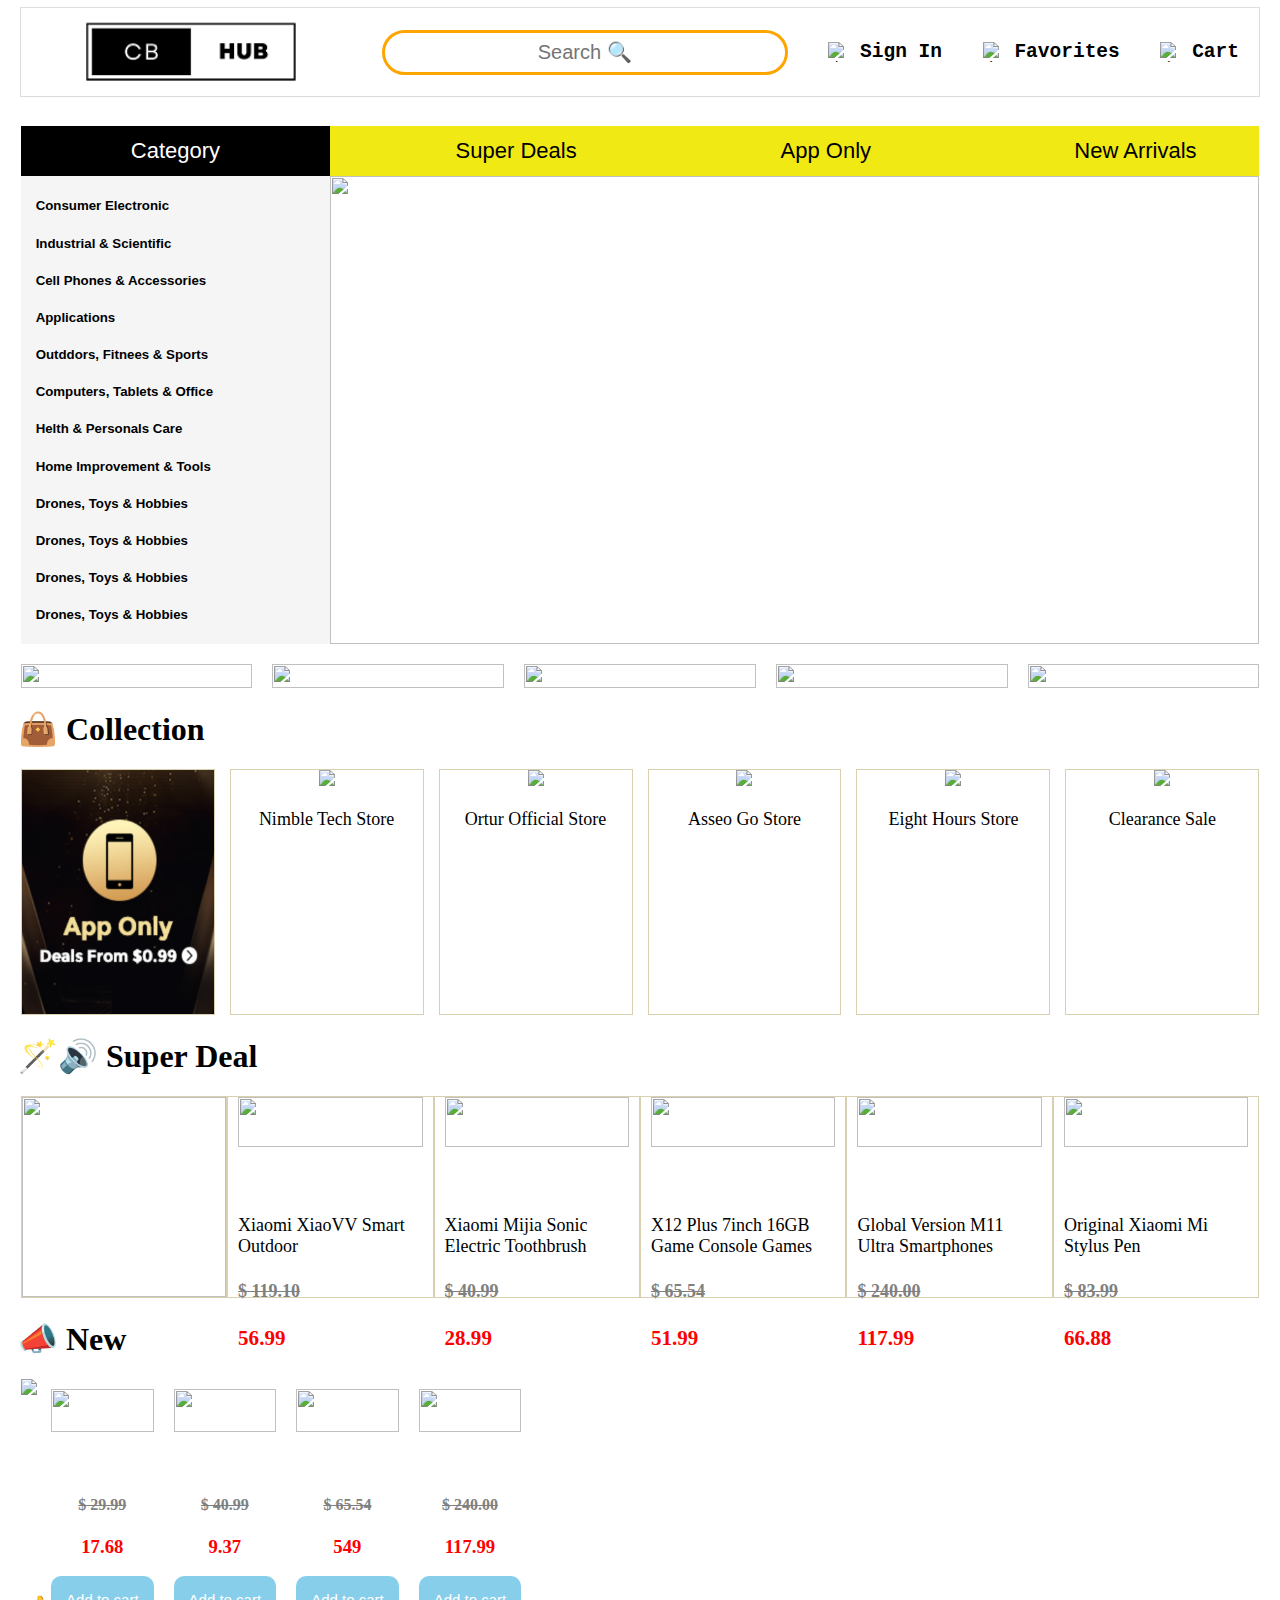
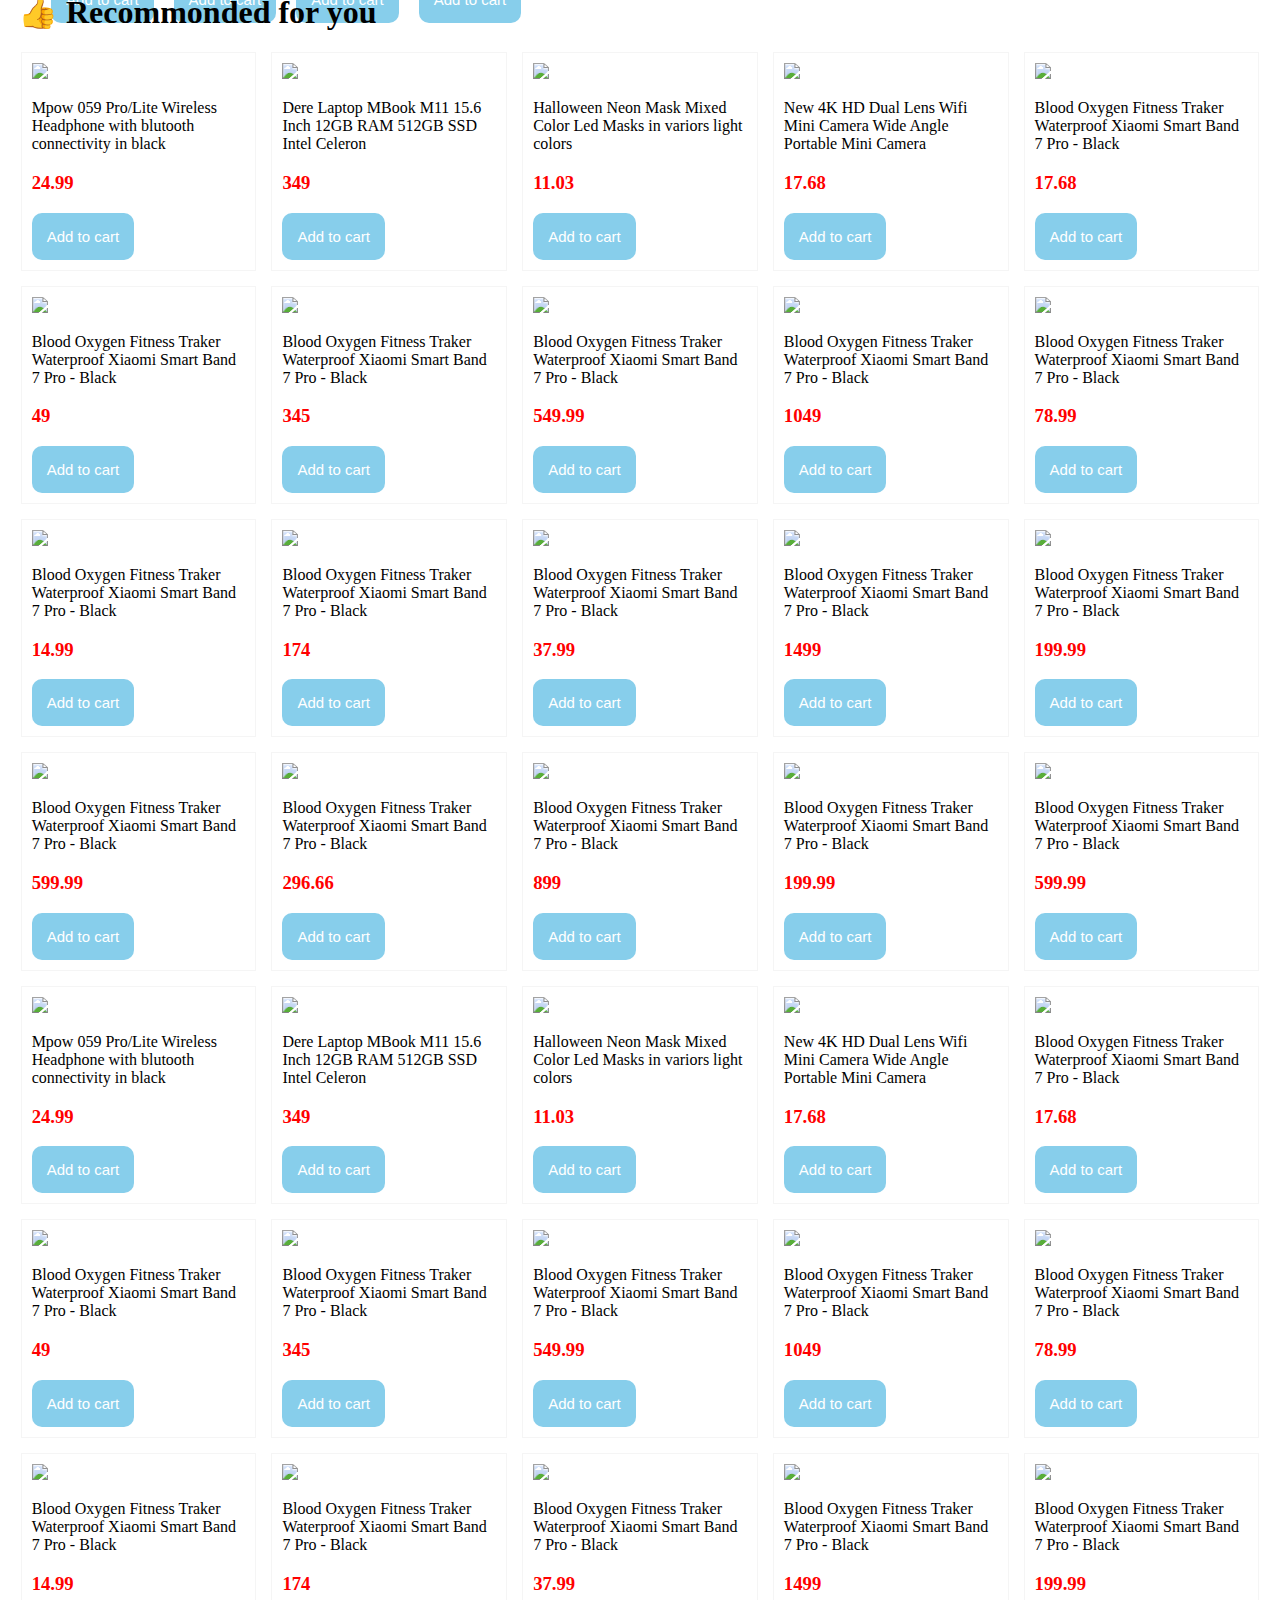
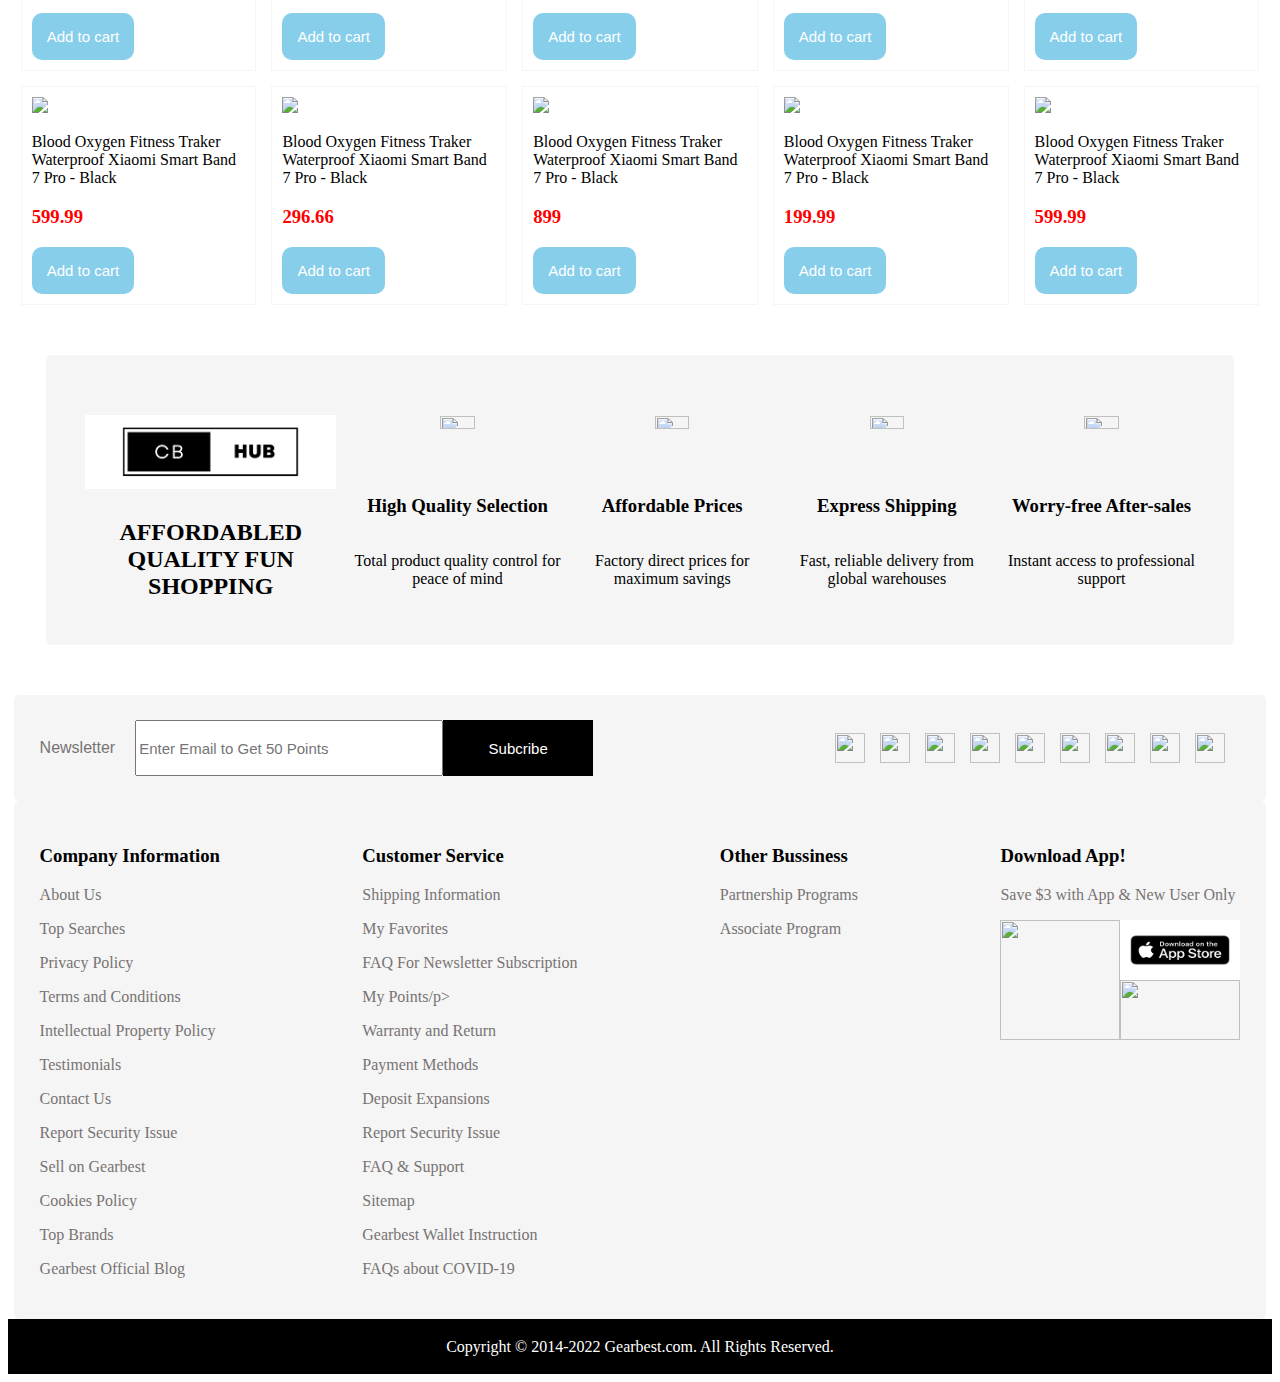
==== index.html @ e6005929 "Day 2 task completed" ====
<!DOCTYPE html>
<html lang="en">
<head>
    <meta charset="UTF-8">
    <meta http-equiv="X-UA-Compatible" content="IE=edge">
    <meta name="viewport" content="width=device-width, initial-scale=1.0">
    <title>CB Hub</title>
    <link rel="stylesheet" href="index.css">
</head>
<body>
    <div id="nav">
        <img id="home" src="logo.jpg">
        <div><input id="search" placeholder="Search 🔍" > </div>
        <div id="signin">
            <img src="https://img.icons8.com/external-bearicons-blue-bearicons/512/external-sign-in-call-to-action-bearicons-blue-bearicons.png" alt="sign in">
            <pre><h2> Sign In</h2></pre></div>
        <div id="fav"> <img src="https://img.icons8.com/ios-glyphs/2x/hearts.png" alt="sign in">
            <pre><h2> Favorites</h2></pre></div>
        <div id="cart"> <img src="https://img.icons8.com/ios-glyphs/2x/shopping-cart.png" alt="sign in">
            <pre><h2> Cart</h2></pre></div>
    </div>

    <div id="top1">
        <div>Category</div>
        <div>Super Deals</div>
        <div>App Only</div>
        <div>New Arrivals</div>
    </div>
    <div id="top2">
        <div>
            <h5>Consumer Electronic</h5>
            <h5>Industrial & Scientific</h5>
            <h5>Cell Phones & Accessories</h5>
            <h5>Applications</h5>
            <h5>Outddors, Fitnees & Sports</h5>
            <h5>Computers, Tablets & Office</h5>
            <h5>Helth & Personals Care</h5>
            <h5>Home Improvement & Tools</h5>
            <h5>Drones, Toys & Hobbies</h5>
            <h5>Drones, Toys & Hobbies</h5>
            <h5>Drones, Toys & Hobbies</h5>
            <h5>Drones, Toys & Hobbies</h5>
        </div>
        <div id="imgflip">
            <img src="https://uidesign.gbtcdn.com/GB/image/8823/electronics_1190x420_en.jpg"> 
        </div>
    </div>
    <div id="top3">
        <div><img src="https://uidesign.gbtcdn.com/GB/image/8823/T14_230X120_en.jpg"> </div>
        <div><img src="https://uidesign.gbtcdn.com/GB/image/7257/230_120_en.jpg"> </div>
        <div><img src="https://uidesign.gbtcdn.com/GB/image/6874/230x120b_en.jpg"> </div>
        <div><img src="https://uidesign.gbtcdn.com/GB/image/6080/230x120.jpg?imbypass=true"> </div>
        <div><img src="https://uidesign.gbtcdn.com/GB/image/8823/T14_230X120_en.jpg"> </div>
    </div>
    <h1>👜 Collection </h1>
    <div id="collection">
    </div>
    <h1>🪄🔊 Super Deal </h1>
    <div id="superdeal">
    </div>
    <h1>📣 New</h1>
    <div id="new">
        <div >
            <img id="newchange" src="https://uidesign.gbtcdn.com/GB/image/8823/lQDPJxa0uAZUaPTNASzNAcKwpTzUF6FCvx4DKSfz08AdAA_450_300.jpg">
        </div>
        <div id="newsub">

        </div>
    </div>
    <h1>👍 Recommonded for you </h1>
    <div id="recommended"></div>
    <div id="bottom1">
        
            <div>
            <img src="logo.jpg">
            <h2>AFFORDABLED QUALITY FUN SHOPPING</h2>
            </div>
            <div>
                <img src="https://img.icons8.com/external-chloe-kerismaker/2x/external-Ecommerce-black-friday-chloe-kerismaker.png">
                <h3>High Quality Selection
                    </h3>
                    <p> Total product quality control for peace of mind</p>
            </div>
            <div><img src="https://img.icons8.com/plasticine/2x/good-quality.png">
                <h3>Affordable Prices
                   
                    </h3>
                    <p>  Factory direct prices for maximum savings</p></div>
            <div>
                <img src="https://img.icons8.com/cute-clipart/2x/flower-delivery.png">
                <h3>Express Shipping
                   
                    </h3>
                    <p> Fast, reliable delivery from global warehouses</p>
            </div>
            <div>
                <img src="https://img.icons8.com/clouds/2x/starburst-shape.png">
                <h3>Worry-free After-sales
                   
                    </h3>
                    <p>  Instant access to professional support</p>
            </div>

    
    </div>
    <div id="bottom" >
        <div id="b1">
            <div>
                <p>Newsletter</p>
                <input placeholder="Enter Email to Get 50 Points">
                <button>Subcribe</button>
            </div>
            <div>
                <img src="https://img.icons8.com/cute-clipart/2x/facebook-new.png">
                <img src="https://img.icons8.com/ios-filled/2x/facebook-messenger.png">
                <img src="https://img.icons8.com/plasticine/2x/youtube-play--v2.png">
                <img src="https://img.icons8.com/cute-clipart/2x/picsart.png">
                <img src="https://img.icons8.com/color/2x/vk-circled.png">
                <img src="https://img.icons8.com/fluency/2x/instagram-new.png">
                <img src="https://img.icons8.com/color/2x/twitter--v3.png">
                <img src="https://img.icons8.com/ios-filled/2x/blogger.png">
                <img src="https://img.icons8.com/external-others-inmotus-design/2x/external-T-virtual-keyboard-others-inmotus-design-2.png">
            </div>
         </div>
    </div>
    <div id="bottomlast" >
        <div>
            <h3>Company Information</h3>
            <p> About Us</p>
            <p>Top Searches</p>
            <p>Privacy Policy</p>
            <p>Terms and Conditions</p>
            <p> Intellectual Property Policy</p>
            <p> Testimonials</p>
            <p>Contact Us</p>
            <p> Report Security Issue</p>
            <p>Sell on Gearbest</p>
            <p> Cookies Policy</p>
            <p>Top Brands</p>
            <p> Gearbest Official Blog</p>
        </div>
        <div>
            <h3>Customer Service</h3>
            <p> Shipping Information</p>
            <p>My Favorites</p>
            <p>FAQ For Newsletter Subscription</p>
            <p>My Points/p>
            <p> Warranty and Return</p>
            <p> Payment Methods</p>
            <p>Deposit Expansions</p>
            <p> Report Security Issue</p>
            <p>FAQ & Support</p>
            <p>Sitemap</p>
            <p>Gearbest Wallet Instruction</p>
            <p>FAQs about COVID-19</p>
        </div>
        <div>
            <h3>Other Bussiness</h3>
            <p> Partnership Programs</p>
            <p>Associate Program</p>
   
        </div>
        <div><h3>Download App!  </h3>
            <p>Save $3 with App & New User Only</p>
            <div id="scan">
                <div><img src="https://image.shutterstock.com/image-vector/sample-qr-code-icon-vector-260nw-529327996.jpg"></div>
                <div>
                    <img onclick="Apple()" src="[data-uri]">
                    <img src="https://encrypted-tbn0.gstatic.com/images?q=tbn:ANd9GcSc9chPijPwPNFxaUosqVqspSNK1Q-HmJaXCQ&usqp=CAU">
                </div>
            </div>

        </div>
    </div>
    <div id="copyright">Copyright © 2014-2022 Gearbest.com. All Rights Reserved.</div>

    
</body>
</html>
<script src="index.js">

</script>
---- index.css ----
#nav{
    display: flex;
    justify-content: space-around;
    align-items: center;
    box-shadow: rgba(0, 0, 0, 0.02) 0px 1px 3px 0px, rgba(27, 31, 35, 0.15) 0px 0px 0px 1px;
    margin: auto;
    width:98%
}
#nav>div>input{
    border: 3px solid orange;
    padding: 2%;
    width:400px;
    border-radius: 50px;
    text-align: center;
    font-size: 20px;
}
#nav>div{
    display: flex;
    justify-content: space-around;
    align-items: center;
}
#nav>div>img{
    width: 20px;
    height: 20px;
}
#nav img{
    width: 300px;
    height: 100%;
}
#top1{
    display: flex;
    justify-content: space-between;
    background-color: rgb(241, 233, 20);
    height: 50px;
    font-size: 22px;
    margin: auto;
    width:98%;
    margin-top: 30px;
    
    
}
#top1>div{
    display: flex;
    align-items: center;
    justify-content: center;
    width:20%;
    font-family: 'Gill Sans', 'Gill Sans MT', Calibri, 'Trebuchet MS', sans-serif;
    
}
#top1 :nth-child(1){
    background-color: black; 
    color: white;
    width: 25%
}
#top2{
    display: flex;
    width: 100%;
    font-family: 'Gill Sans', 'Gill Sans MT', Calibri, 'Trebuchet MS', sans-serif;
    margin: auto;
    width:98%
}
#top2>div:nth-child(1){
  width: 25%;
  text-align: left;
  background-color: whitesmoke;
}
#top2>div:nth-child(2){
    width: 75%;
  }
  #top2>div>img{
    width: 100%;
    height: 100%;

 }
 #top2 h5{
    margin-left: 15px;
 }
 #top3{
    display: grid;
    margin: auto;
    width:98%;
    margin-top: 20px;
    grid-template-columns: repeat(5,1fr);
    grid-template-rows: auto;
    gap: 20px;
    
 }
 #top3 img{
    width: 100%;
    height: 100%;
 }
 h1{
    margin-left: 10px;
 }
 #collection{
  
    display: grid;
    grid-template-columns: repeat(6,1fr);
    grid-template-rows: auto;
    gap: 15px;
    width: 98%;
    margin: auto;
 }
 #collection >div{
    border: 1px solid rgb(216, 208, 175);
    text-align: center;
    font-size: 18px;
 }
 #collection>div>img{
    width: 100%;
 }
 #collection>div:nth-child(n):hover{
    box-shadow: rgba(100, 100, 111, 0.2) 0px 7px 29px 0px;
 }
 #collection>div:nth-child(1)>img{
    height: 100%;
 }
 #collection>div>p:hover{
   color: red;}
 #superdeal{
    display: grid;
    grid-template-columns: repeat(6,1fr);
    grid-template-rows: auto;
    width: 98%;
    margin: auto;
 }
 #superdeal >div{
    border: 1px solid rgb(216, 208, 175);
    font-size: 18px;
    padding-left: 10px;
    padding-right: 10px;
 }
 #superdeal>div>img , #newsub>div>img{
    width: 100%;
    height: 50%;
 }
 #superdeal>div:nth-child(n):hover, #newsub>div:nth-child(n):hover, #recommended>div:nth-child(n):hover{
    box-shadow: rgba(100, 100, 111, 0.2) 0px 7px 29px 0px;
 }
 #superdeal>div:nth-child(1)>img{
    height: 100%;
 }
 #superdeal>div:nth-child(1){
    padding-left: 0;
    padding-right: 0;
 }
 #superdeal h4,#newsub h4{
    text-decoration: line-through;
    color: grey;
 }
 #superdeal h3,#newsub h3{
    color: red;
 }
 #superdeal>div>p:hover{
   color: orange;
 }
 #new, #newsub{
    display: flex;
    width: 98%;
    margin: auto;
    text-align: center;
 }
 #new>div{
   display: flex;
   text-align: center;
 }
 #newsub>div{
   padding: 10px;
 }
 #newsub img{
   width: 100%;
 }
 #recommended{
   display: grid;
   gap: 15px;
   grid-template-columns: repeat(5,1fr);
   grid-template-rows: auto;
   width: 98%;
   margin: auto;
 }
 #recommended>div{
   padding: 10px;
   border: 1px solid whitesmoke;
 }
 #recommended img{
    width: 100%;
 }
 button{
   padding: 15px;
   background-color: skyblue;
   border: 0ch;
   color: white;
   font-size: 15px;
   border-radius: 10px;
 }
button:hover{
   background-color: orange;
   font-size: 18px;
 }
 #recommended>div h3{
   color: red;
 }
 #recommended>div>p:hover{
   color: orange;
 }
 #bottom1{
   display: flex;
   margin: auto;
   margin-top: 50px;
   width:90%;
   text-align: center;
   background-color: whitesmoke;
   padding: 2%;
   margin-bottom: 50px;
   border-radius: 5px;

   
 }
 #bottom1>div{
   width:20%;
   display: flex;
   align-items: center;
   flex-direction: column;
   padding: 35px 0px 0px 0px;
   
 }
 #bottom1>div:nth-child(1){
   width:26%;
 }
 #bottom1>div:nth-child(1)>img{
   width:90%;
   height: 40%;
 }
 #bottom1 img{
   width:40%;
   height: 25%;
   margin-bottom: 10px;
 }
 #bottom1>div>h3:hover{
   color: orange;
 }
 #bottom{
   margin: auto;
   width: 95%;
   padding: 2%;
   background-color: whitesmoke;
   border-radius: 5px;
 }
 #b1>div{
   display: flex;
   align-items: center;
 }
 #b1>div>p{
   color: rgb(120, 115, 115);
   font-family: 'Franklin Gothic Medium', 'Arial Narrow', Arial, sans-serif;
   margin-right: 20px;
 }
 #b1>div>input{
   width:300px;
   font-size: 15px;
   height: 50px;
   
 }
 #b1>div>button{
   background-color: black;
   color: white;
   width: 150px;
   padding: 1%;
   border-radius: 0%; 
   height: 56px;
 }
 #b1{
   display: flex;
   justify-content: space-between;
 }
 #b1 img{
   width:30px;
   height: 30px;
   margin-right: 15px;
 }
 #b1>div:nth-child(2){
   display: flex;
   justify-content: space-evenly;
 }
 #bottomlast{
   display: flex;
   justify-content: space-between;
   margin: auto;
   width: 95%;
   padding: 2%;
   background-color: whitesmoke;
   border-radius: 5px;
 }
 #bottomlast p{
   color: rgb(120, 115, 115);

}
#scan{
   display: flex;
}
#scan img{
   width:120px;
   height: 120px;

}
#scan>div:nth-child(2){
   display: flex;
   flex-direction: column;  
}
#scan>div:nth-child(2)>img{
   height: 60px; 
}
#copyright{
   background-color: black;
   display: flex;
   color: white;
   justify-content: center;
   align-items: center;
   height: 55px;
}
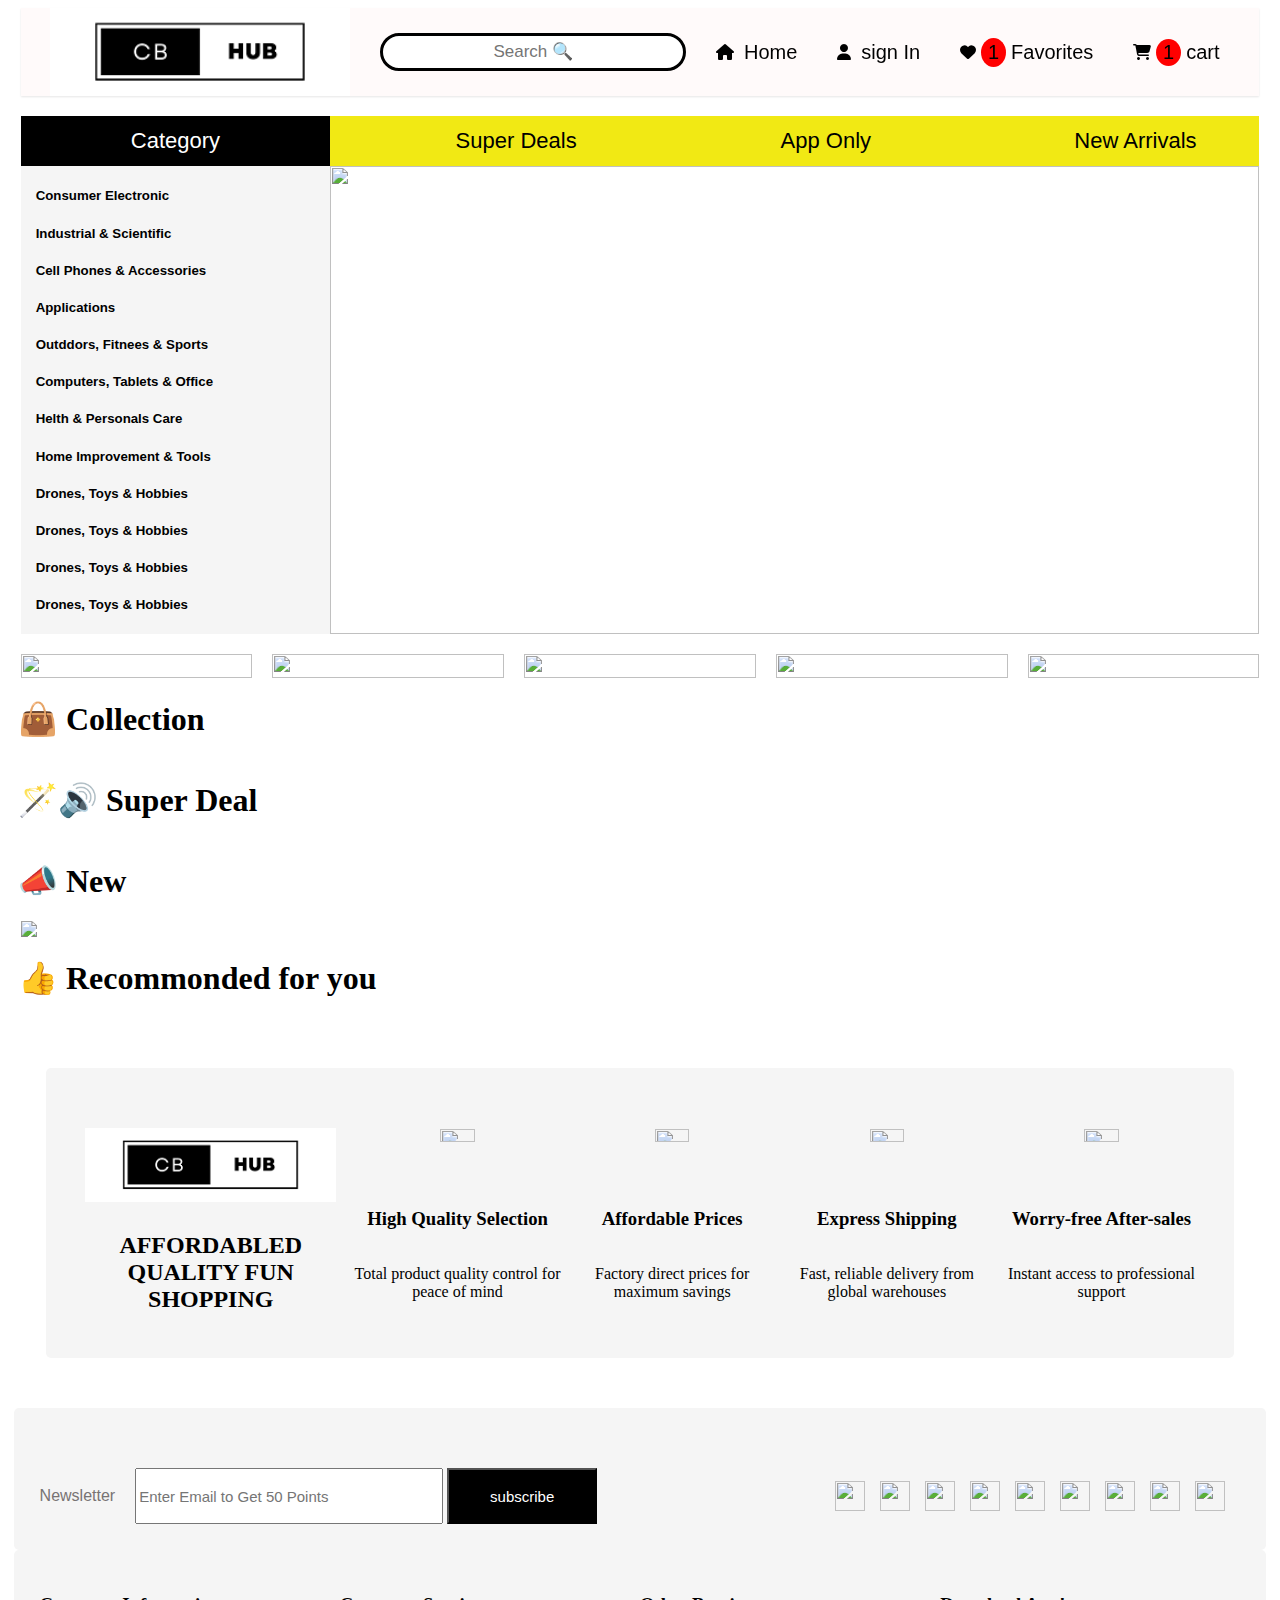
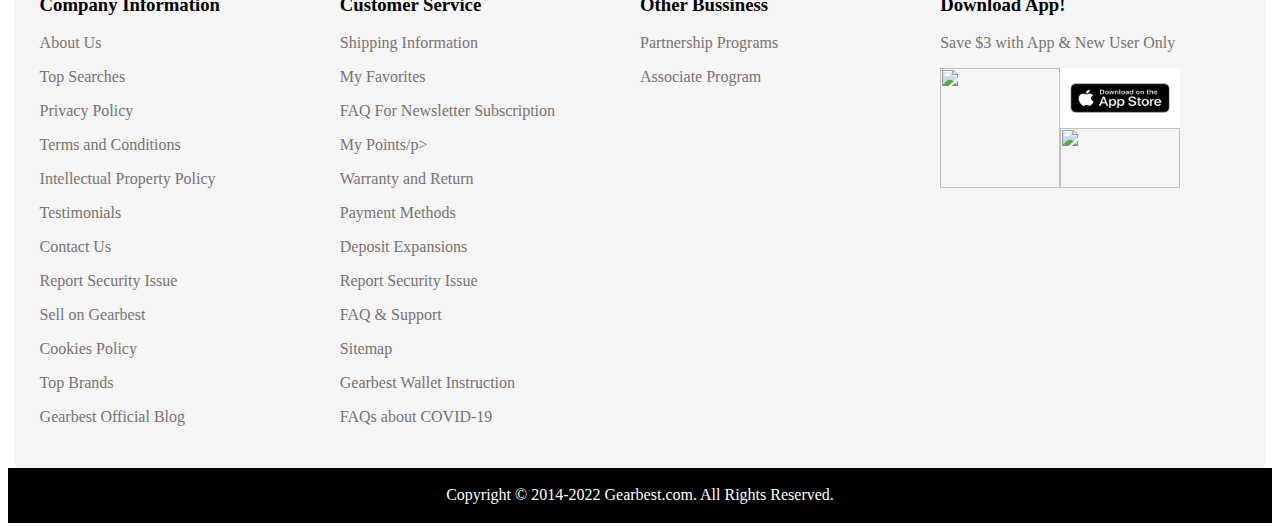
==== commit ccbf4c10: "Project Completed" ====
--- a/index.html
+++ b/index.html
@@ -1,23 +1,34 @@
 <!DOCTYPE html>
 <html lang="en">
+
 <head>
     <meta charset="UTF-8">
     <meta http-equiv="X-UA-Compatible" content="IE=edge">
     <meta name="viewport" content="width=device-width, initial-scale=1.0">
     <title>CB Hub</title>
     <link rel="stylesheet" href="index.css">
+    <link rel="stylesheet" href="https://cdnjs.cloudflare.com/ajax/libs/font-awesome/6.2.0/css/all.min.css" />
 </head>
+
 <body>
     <div id="nav">
         <img id="home" src="logo.jpg">
-        <div><input id="search" placeholder="Search 🔍" > </div>
+        <div><input id="search" placeholder="Search 🔍"> </div>
+        <div id="home">
+            <i class="fa-sharp fa-solid fa-house"></i>
+            <a href="index.html">Home</a>
+        </div>
         <div id="signin">
-            <img src="https://img.icons8.com/external-bearicons-blue-bearicons/512/external-sign-in-call-to-action-bearicons-blue-bearicons.png" alt="sign in">
-            <pre><h2> Sign In</h2></pre></div>
-        <div id="fav"> <img src="https://img.icons8.com/ios-glyphs/2x/hearts.png" alt="sign in">
-            <pre><h2> Favorites</h2></pre></div>
-        <div id="cart"> <img src="https://img.icons8.com/ios-glyphs/2x/shopping-cart.png" alt="sign in">
-            <pre><h2> Cart</h2></pre></div>
+            <i class="fa-solid fa-user"></i>
+            <a href="signup.html">sign In</a>
+        </div>
+        <div id="fav"> <i class="fa-solid fa-heart fa-beat"></i>
+            <spam id="favcount">1</spam><a href="fav.html">Favorites</a>
+        </div>
+        <div id="cart">
+            <i class="fa-sharp fa-solid fa-cart-shopping"></i>
+            <spam id="cartcount">1</spam><a href="cart.html">cart <span></span></a>
+        </div>
     </div>
 
     <div id="top1">
@@ -42,7 +53,7 @@
             <h5>Drones, Toys & Hobbies</h5>
         </div>
         <div id="imgflip">
-            <img src="https://uidesign.gbtcdn.com/GB/image/8823/electronics_1190x420_en.jpg"> 
+            <img src="https://uidesign.gbtcdn.com/GB/image/8823/electronics_1190x420_en.jpg">
         </div>
     </div>
     <div id="top3">
@@ -60,8 +71,9 @@
     </div>
     <h1>📣 New</h1>
     <div id="new">
-        <div >
-            <img id="newchange" src="https://uidesign.gbtcdn.com/GB/image/8823/lQDPJxa0uAZUaPTNASzNAcKwpTzUF6FCvx4DKSfz08AdAA_450_300.jpg">
+        <div>
+            <img id="newchange"
+                src="https://uidesign.gbtcdn.com/GB/image/8823/lQDPJxa0uAZUaPTNASzNAcKwpTzUF6FCvx4DKSfz08AdAA_450_300.jpg">
         </div>
         <div id="newsub">
 
@@ -70,60 +82,67 @@
     <h1>👍 Recommonded for you </h1>
     <div id="recommended"></div>
     <div id="bottom1">
-        
-            <div>
+
+        <div>
             <img src="logo.jpg">
             <h2>AFFORDABLED QUALITY FUN SHOPPING</h2>
-            </div>
-            <div>
-                <img src="https://img.icons8.com/external-chloe-kerismaker/2x/external-Ecommerce-black-friday-chloe-kerismaker.png">
-                <h3>High Quality Selection
-                    </h3>
-                    <p> Total product quality control for peace of mind</p>
-            </div>
-            <div><img src="https://img.icons8.com/plasticine/2x/good-quality.png">
-                <h3>Affordable Prices
-                   
-                    </h3>
-                    <p>  Factory direct prices for maximum savings</p></div>
-            <div>
-                <img src="https://img.icons8.com/cute-clipart/2x/flower-delivery.png">
-                <h3>Express Shipping
-                   
-                    </h3>
-                    <p> Fast, reliable delivery from global warehouses</p>
-            </div>
-            <div>
-                <img src="https://img.icons8.com/clouds/2x/starburst-shape.png">
-                <h3>Worry-free After-sales
-                   
-                    </h3>
-                    <p>  Instant access to professional support</p>
-            </div>
-
-    
-    </div>
-    <div id="bottom" >
+        </div>
+        <div>
+            <img
+                src="https://img.icons8.com/external-chloe-kerismaker/2x/external-Ecommerce-black-friday-chloe-kerismaker.png">
+            <h3>High Quality Selection
+            </h3>
+            <p> Total product quality control for peace of mind</p>
+        </div>
+        <div><img src="https://img.icons8.com/plasticine/2x/good-quality.png">
+            <h3>Affordable Prices
+
+            </h3>
+            <p> Factory direct prices for maximum savings</p>
+        </div>
+        <div>
+            <img src="https://img.icons8.com/cute-clipart/2x/flower-delivery.png">
+            <h3>Express Shipping
+
+            </h3>
+            <p> Fast, reliable delivery from global warehouses</p>
+        </div>
+        <div>
+            <img src="https://img.icons8.com/clouds/2x/starburst-shape.png">
+            <h3>Worry-free After-sales
+
+            </h3>
+            <p> Instant access to professional support</p>
+        </div>
+
+
+    </div>
+    <div id="bottom">
         <div id="b1">
             <div>
                 <p>Newsletter</p>
-                <input placeholder="Enter Email to Get 50 Points">
-                <button>Subcribe</button>
+                <form id="point">
+                    <input id="email" type="email" placeholder="Enter Email to Get 50 Points">
+                    <input id='sub' type="submit" value="subscribe">
+                </form>
+                <!-- <input type="email" placeholder="Enter Email to Get 50 Points">
+                <button>Subcribe</button> -->
             </div>
-            <div>
-                <img src="https://img.icons8.com/cute-clipart/2x/facebook-new.png">
-                <img src="https://img.icons8.com/ios-filled/2x/facebook-messenger.png">
-                <img src="https://img.icons8.com/plasticine/2x/youtube-play--v2.png">
-                <img src="https://img.icons8.com/cute-clipart/2x/picsart.png">
-                <img src="https://img.icons8.com/color/2x/vk-circled.png">
-                <img src="https://img.icons8.com/fluency/2x/instagram-new.png">
-                <img src="https://img.icons8.com/color/2x/twitter--v3.png">
-                <img src="https://img.icons8.com/ios-filled/2x/blogger.png">
-                <img src="https://img.icons8.com/external-others-inmotus-design/2x/external-T-virtual-keyboard-others-inmotus-design-2.png">
+            <div id="socialmedia">
+                <img onclick="facebook()" src="https://img.icons8.com/cute-clipart/2x/facebook-new.png">
+                <img onclick="massenger()" src="https://img.icons8.com/ios-filled/2x/facebook-messenger.png">
+                <img onclick="youbute()" src="https://img.icons8.com/plasticine/2x/youtube-play--v2.png">
+                <img onclick="picksart()" src="https://img.icons8.com/cute-clipart/2x/picsart.png">
+                <img onclick="vk()" src="https://img.icons8.com/color/2x/vk-circled.png">
+                <img onclick="insta()" src="https://img.icons8.com/fluency/2x/instagram-new.png">
+                <img onclick="twitter()" src="https://img.icons8.com/color/2x/twitter--v3.png">
+                <img onclick="blog()" src="https://img.icons8.com/ios-filled/2x/blogger.png">
+                <img onclick="t()"
+                    src="https://img.icons8.com/external-others-inmotus-design/2x/external-T-virtual-keyboard-others-inmotus-design-2.png">
             </div>
-         </div>
-    </div>
-    <div id="bottomlast" >
+        </div>
+    </div>
+    <div id="bottomlast">
         <div>
             <h3>Company Information</h3>
             <p> About Us</p>
@@ -158,15 +177,20 @@
             <h3>Other Bussiness</h3>
             <p> Partnership Programs</p>
             <p>Associate Program</p>
-   
-        </div>
-        <div><h3>Download App!  </h3>
+
+        </div>
+        <div>
+            <h3>Download App! </h3>
             <p>Save $3 with App & New User Only</p>
             <div id="scan">
-                <div><img src="https://image.shutterstock.com/image-vector/sample-qr-code-icon-vector-260nw-529327996.jpg"></div>
+                <div><img
+                        src="https://image.shutterstock.com/image-vector/sample-qr-code-icon-vector-260nw-529327996.jpg">
+                </div>
                 <div>
-                    <img onclick="Apple()" src="[data-uri]">
-                    <img src="https://encrypted-tbn0.gstatic.com/images?q=tbn:ANd9GcSc9chPijPwPNFxaUosqVqspSNK1Q-HmJaXCQ&usqp=CAU">
+                    <img onclick="Apple()"
+                        src="[data-uri]">
+                    <img onclick="PlayStore()"
+                        src="https://encrypted-tbn0.gstatic.com/images?q=tbn:ANd9GcSc9chPijPwPNFxaUosqVqspSNK1Q-HmJaXCQ&usqp=CAU">
                 </div>
             </div>
 
@@ -174,8 +198,9 @@
     </div>
     <div id="copyright">Copyright © 2014-2022 Gearbest.com. All Rights Reserved.</div>
 
-    
+
 </body>
+
 </html>
 <script src="index.js">
 
--- a/index.css
+++ b/index.css
@@ -1,323 +1,602 @@
-#nav{
-    display: flex;
-    justify-content: space-around;
-    align-items: center;
-    box-shadow: rgba(0, 0, 0, 0.02) 0px 1px 3px 0px, rgba(27, 31, 35, 0.15) 0px 0px 0px 1px;
-    margin: auto;
-    width:98%
-}
-#nav>div>input{
-    border: 3px solid orange;
-    padding: 2%;
-    width:400px;
-    border-radius: 50px;
-    text-align: center;
-    font-size: 20px;
-}
-#nav>div{
-    display: flex;
-    justify-content: space-around;
-    align-items: center;
-}
-#nav>div>img{
-    width: 20px;
-    height: 20px;
-}
-#nav img{
-    width: 300px;
-    height: 100%;
-}
-#top1{
-    display: flex;
-    justify-content: space-between;
-    background-color: rgb(241, 233, 20);
-    height: 50px;
-    font-size: 22px;
-    margin: auto;
-    width:98%;
-    margin-top: 30px;
-    
-    
-}
-#top1>div{
-    display: flex;
-    align-items: center;
-    justify-content: center;
-    width:20%;
-    font-family: 'Gill Sans', 'Gill Sans MT', Calibri, 'Trebuchet MS', sans-serif;
-    
-}
-#top1 :nth-child(1){
-    background-color: black; 
-    color: white;
-    width: 25%
-}
-#top2{
-    display: flex;
-    width: 100%;
-    font-family: 'Gill Sans', 'Gill Sans MT', Calibri, 'Trebuchet MS', sans-serif;
-    margin: auto;
-    width:98%
-}
-#top2>div:nth-child(1){
+#favcount{
+  background-color: red;
+  border-radius: 50%;
+  font-size: 20px;
+  padding:3px 7px;
+  margin-left: 5px;
+  margin-right: -5px;
+  font-family: 'Franklin Gothic Medium', 'Arial Narrow', Arial, sans-serif;
+}
+#cartcount{
+  background-color: red;
+  border-radius: 50%;
+  font-size: 20px;
+  padding:2px 7px;
+  margin-left: 5px;
+  margin-right: -5px;
+  font-family: 'Franklin Gothic Medium', 'Arial Narrow', Arial, sans-serif;
+}
+#nav {
+  display: flex;
+  justify-content: space-evenly;
+  align-items: center;
+  box-shadow: rgba(0, 0, 0, 0.1) 0px 1px 2px 0px;
+  margin: auto;
+  width: 98%;
+  position: sticky;
+  top: 0;
+  right: 0;
+  background-color: snow;
+}
+
+#nav a {
+  font-size: 20px;
+  padding: 10px;
+  color: black;
+  text-decoration: none;
+  font-family: 'Franklin Gothic Medium', 'Arial Narrow', Arial, sans-serif;
+}
+
+#nav a:hover {
+  color: aqua;
+  text-decoration: underline;
+  font-size: 20px;
+}
+
+#nav>div>input {
+  border: 3px solid black;
+  padding: 2%;
+  width: 300px;
+  border-radius: 50px;
+  text-align: center;
+  font-size: 17px;
+}
+
+#nav>div {
+  display: flex;
+  flex-wrap: wrap;
+  justify-content: space-around;
+  align-items: center;
+}
+
+#nav img {
+  width: 300px;
+  height: 100%;
+}
+
+#top1 {
+  display: flex;
+  justify-content: space-between;
+  background-color: rgb(241, 233, 20);
+  height: 50px;
+  font-size: 22px;
+  margin: auto;
+  width: 98%;
+  margin-top: 20px;
+
+
+}
+
+#top1>div {
+  display: flex;
+  align-items: center;
+  justify-content: center;
+  width: 20%;
+  font-family: 'Gill Sans', 'Gill Sans MT', Calibri, 'Trebuchet MS', sans-serif;
+
+}
+
+#top1 :nth-child(1) {
+  background-color: black;
+  color: white;
+  width: 25%
+}
+
+#top2 {
+  display: flex;
+  width: 100%;
+  font-family: 'Gill Sans', 'Gill Sans MT', Calibri, 'Trebuchet MS', sans-serif;
+  margin: auto;
+  width: 98%
+}
+
+#top2>div:nth-child(1) {
   width: 25%;
   text-align: left;
   background-color: whitesmoke;
 }
-#top2>div:nth-child(2){
-    width: 75%;
-  }
-  #top2>div>img{
-    width: 100%;
-    height: 100%;
-
- }
- #top2 h5{
-    margin-left: 15px;
- }
- #top3{
-    display: grid;
-    margin: auto;
-    width:98%;
+
+#top2>div:nth-child(2) {
+  width: 75%;
+}
+
+#top2>div>img {
+  width: 100%;
+  height: 100%;
+
+}
+
+#top2 h5 {
+  margin-left: 15px;
+}
+
+#top3 {
+  display: grid;
+  margin: auto;
+  width: 98%;
+  margin-top: 20px;
+  grid-template-columns: repeat(5, 1fr);
+  grid-template-rows: auto;
+  gap: 20px;
+
+}
+
+#top3 img {
+  width: 100%;
+  height: 100%;
+}
+
+h1 {
+  margin-left: 10px;
+}
+
+#collection {
+
+  display: grid;
+  grid-template-columns: repeat(6, 1fr);
+  grid-template-rows: auto;
+  gap: 15px;
+  width: 98%;
+  margin: auto;
+}
+
+#collection>div {
+  border: 1px solid rgb(216, 208, 175);
+  text-align: center;
+  font-size: 18px;
+  padding: 2%;
+  border-radius: 10px;
+  background-color: whitesmoke;
+}
+
+#collection>div>img {
+  width: 100%;
+}
+
+#collection>div:nth-child(n):hover {
+  box-shadow: rgba(100, 100, 111, 0.2) 0px 7px 29px 0px;
+}
+
+#collection>div:nth-child(1)>img {
+  width: 101%;
+  height: 101%;
+  border-radius: 10px;
+}
+
+#collection>div>p:hover {
+  color: red;
+}
+
+#collection i,
+#superdeal i,
+#newsub i,
+#recommended i {
+  padding: 15px;
+}
+
+#superdeal {
+  display: grid;
+  grid-template-columns: repeat(5, 1fr);
+  grid-template-rows: auto;
+  gap: 15px;
+  margin: auto;
+  justify-content: space-between;
+  width: 98%;
+
+}
+
+#superdeal>div {
+  border: 1px solid rgb(216, 208, 175);
+  height: 350px;
+  font-size: 18px;
+  padding: 0 0 10px 10px;
+  border-radius: 10px;
+  background-color: whitesmoke;
+}
+
+#superdeal>div>img,
+#newsub>div>img {
+  width: 100%;
+  height: 35%;
+  border-radius: 10px;
+}
+
+#superdeal>div:nth-child(n):hover,
+#newsub>div:nth-child(n):hover,
+#recommended>div:nth-child(n):hover {
+  box-shadow: rgba(100, 100, 111, 0.2) 0px 7px 29px 0px;
+}
+
+#superdeal>div:nth-child(1)>img {
+  height: 103%;
+}
+
+#superdeal>div:nth-child(1) {
+  padding-left: 0;
+  padding-right: 0;
+}
+
+#superdeal h4,
+#newsub h4 {
+  text-decoration: line-through;
+  color: grey;
+}
+
+#superdeal h3,
+#newsub h3 {
+  color: red;
+}
+
+#superdeal>div>p:hover {
+  color: orange;
+}
+
+#new {
+  display: flex;
+  width: 98%;
+  margin: auto;
+  text-align: center;
+}
+
+#new>div {
+  display: flex;
+  
+}
+#newsub {
+  display: flex;
+  flex-wrap: wrap;
+  width: 98%;
+  margin: auto;
+}
+#newsub>div {
+  border-radius: 10px;
+  width:23%;
+  background-color: whitesmoke;
+  padding: 1%;
+}
+
+#newsub>div img {
+  width: 100%;
+  height: 50%;
+}
+
+#recommended {
+  display: grid;
+  gap: 15px;
+  grid-template-columns: repeat(5, 1fr);
+  grid-template-rows: auto;
+  width: 98%;
+  margin: auto;
+}
+
+#recommended>div {
+  padding: 10px;
+  border: 1px solid whitesmoke;
+  border-radius: 10px;
+  background-color: whitesmoke;
+}
+
+#recommended img {
+  width: 100%;
+}
+
+button {
+  padding: 15px;
+  background-color: skyblue;
+  border: 0ch;
+  color: white;
+  font-size: 15px;
+  border-radius: 10px;
+}
+
+button:hover {
+  background-color: orange;
+
+}
+
+#recommended>div h3 {
+  color: red;
+}
+
+#recommended>div>p:hover {
+  color: orange;
+}
+
+#bottom1 {
+  display: flex;
+  margin: auto;
+  margin-top: 50px;
+  width: 90%;
+  text-align: center;
+  background-color: whitesmoke;
+  padding: 2%;
+  margin-bottom: 50px;
+  border-radius: 5px;
+
+
+}
+
+#bottom1>div {
+  width: 20%;
+  display: flex;
+  align-items: center;
+  flex-direction: column;
+  padding: 35px 0px 0px 0px;
+
+}
+
+#bottom1>div:nth-child(1) {
+  width: 26%;
+}
+
+#bottom1>div:nth-child(1)>img {
+  width: 90%;
+  height: 40%;
+}
+
+#bottom1 img {
+  width: 40%;
+  height: 25%;
+  margin-bottom: 10px;
+}
+
+#bottom1>div>h3:hover {
+  color: orange;
+}
+
+#bottom {
+  margin: auto;
+  width: 95%;
+  padding: 2%;
+  background-color: whitesmoke;
+  border-radius: 5px;
+}
+
+#b1>div {
+  display: flex;
+  align-items: center;
+  margin-top: 35px;
+}
+
+#b1>div>p {
+  color: rgb(120, 115, 115);
+  font-family: 'Franklin Gothic Medium', 'Arial Narrow', Arial, sans-serif;
+  margin-right: 20px;
+}
+
+form>input {
+  width: 300px;
+  font-size: 15px;
+  height: 50px;
+
+}
+
+#sub {
+  background-color: black;
+  color: white;
+  width: 150px;
+  padding: 1%;
+  border-radius: 0%;
+  height: 56px;
+}
+
+#b1 {
+  display: flex;
+  justify-content: space-between;
+}
+
+#b1 img {
+  width: 30px;
+  height: 30px;
+  margin-right: 15px;
+}
+
+#b1>div:nth-child(2) {
+  display: flex;
+  justify-content: space-evenly;
+}
+
+#bottomlast {
+  display: grid;
+  grid-template-columns: repeat(4,1fr);
+  grid-template-rows: auto;
+  gap: 0;
+  margin: auto;
+  width: 95%;
+  padding: 2%;
+  background-color: whitesmoke;
+  border-radius: 5px;
+}
+
+#bottomlast p {
+  color: rgb(120, 115, 115);
+
+}
+
+#scan {
+  display: flex;
+}
+
+#scan img {
+  width: 120px;
+  height: 120px;
+
+}
+
+#scan>div:nth-child(2) {
+  display: flex;
+  flex-direction: column;
+}
+
+#scan>div:nth-child(2)>img {
+  height: 60px;
+}
+
+#copyright {
+  background-color: black;
+  display: flex;
+  color: white;
+  justify-content: center;
+  align-items: center;
+  height: 55px;
+}
+
+#scan>div>img:hover {
+  box-shadow: rgba(0, 0, 0, 0.24) 0px 3px 8px;
+}
+
+#socialmedia>img:hover {
+  width: 50px;
+  height: 50px;
+}
+
+@media screen and (min-width:500px) and (max-width:900px) {
+  #top3 {
+    grid-template-columns: repeat(3, 1fr);
+
+
+  }
+
+  #nav>div>input {
+
+    width: 100px;
+
+  }
+
+  #nav img {
+    width: 200px;
+    height: 80%;
+  }
+
+  #nav a {
+    font-size: 12px;
+  }
+
+  #collection {
+    grid-template-columns: repeat(3, 1fr);
+  }
+
+  #superdeal {
+    grid-template-columns: repeat(3, 1fr);
+  }
+
+  #recommended {
+    grid-template-columns: repeat(3, 1fr);
+  }
+
+  #new {
+    flex-wrap: wrap;
+  }
+  #newsub {
+    display: flex;
+    justify-content: space-evenly;
+  
+  }
+  #newsub>div {
+    width:45%;
+    justify-content: space-evenly;
     margin-top: 20px;
-    grid-template-columns: repeat(5,1fr);
+
+  }
+  #bottom1 {
+    flex-wrap: wrap;
+  }
+  
+  #bottom1>div {
+    width: 45%;
+  
+  }
+  #b1 {
+    flex-wrap: wrap;
+    flex-direction: column;
+  }
+  #bottomlast {
+    grid-template-columns: repeat(2,1fr);
     grid-template-rows: auto;
-    gap: 20px;
-    
- }
- #top3 img{
-    width: 100%;
-    height: 100%;
- }
- h1{
-    margin-left: 10px;
- }
- #collection{
+
+  }
+}
+
+@media screen and (min-width:0px) and (max-width:499px) {
+  #top3 {
+    grid-template-columns: repeat(2, 1fr);
+
+
+  }
+
+  #nav>div>input {
+
+    width: 50px;
+
+  }
+
+  #nav img {
+    width: 100px;
+    height: 60%;
+  }
+
+  #nav a {
+    font-size: 8px;
+  }
+
+  #collection {
+    grid-template-columns: repeat(2, 1fr);
+  }
+
+  #superdeal {
+    grid-template-columns: repeat(2, 1fr);
+  }
+
+  #recommended {
+    grid-template-columns: repeat(2, 1fr);
+  }
+
+  #new {
+    flex-wrap: wrap;
+  }
+
+  #newsub {
+    grid-template-columns: repeat(1, 1fr);
+  }
+  #new {
+    flex-wrap: wrap;
+  }
+  #newsub {
+    display: flex;
+    justify-content: space-evenly;
   
-    display: grid;
-    grid-template-columns: repeat(6,1fr);
+  }
+  #newsub>div {
+    width:45%;
+    justify-content: space-evenly;
+    margin-top: 20px;
+
+  }
+  #bottom1 {
+    flex-wrap: wrap;
+  }
+  
+  #bottom1>div {
+    width: 45%;
+  
+  }
+  #b1 {
+    flex-wrap: wrap;
+    flex-direction: column;
+  }
+  #bottomlast {
+    grid-template-columns: repeat(2,1fr);
     grid-template-rows: auto;
-    gap: 15px;
-    width: 98%;
-    margin: auto;
- }
- #collection >div{
-    border: 1px solid rgb(216, 208, 175);
-    text-align: center;
-    font-size: 18px;
- }
- #collection>div>img{
-    width: 100%;
- }
- #collection>div:nth-child(n):hover{
-    box-shadow: rgba(100, 100, 111, 0.2) 0px 7px 29px 0px;
- }
- #collection>div:nth-child(1)>img{
-    height: 100%;
- }
- #collection>div>p:hover{
-   color: red;}
- #superdeal{
-    display: grid;
-    grid-template-columns: repeat(6,1fr);
-    grid-template-rows: auto;
-    width: 98%;
-    margin: auto;
- }
- #superdeal >div{
-    border: 1px solid rgb(216, 208, 175);
-    font-size: 18px;
-    padding-left: 10px;
-    padding-right: 10px;
- }
- #superdeal>div>img , #newsub>div>img{
-    width: 100%;
-    height: 50%;
- }
- #superdeal>div:nth-child(n):hover, #newsub>div:nth-child(n):hover, #recommended>div:nth-child(n):hover{
-    box-shadow: rgba(100, 100, 111, 0.2) 0px 7px 29px 0px;
- }
- #superdeal>div:nth-child(1)>img{
-    height: 100%;
- }
- #superdeal>div:nth-child(1){
-    padding-left: 0;
-    padding-right: 0;
- }
- #superdeal h4,#newsub h4{
-    text-decoration: line-through;
-    color: grey;
- }
- #superdeal h3,#newsub h3{
-    color: red;
- }
- #superdeal>div>p:hover{
-   color: orange;
- }
- #new, #newsub{
-    display: flex;
-    width: 98%;
-    margin: auto;
-    text-align: center;
- }
- #new>div{
-   display: flex;
-   text-align: center;
- }
- #newsub>div{
-   padding: 10px;
- }
- #newsub img{
-   width: 100%;
- }
- #recommended{
-   display: grid;
-   gap: 15px;
-   grid-template-columns: repeat(5,1fr);
-   grid-template-rows: auto;
-   width: 98%;
-   margin: auto;
- }
- #recommended>div{
-   padding: 10px;
-   border: 1px solid whitesmoke;
- }
- #recommended img{
-    width: 100%;
- }
- button{
-   padding: 15px;
-   background-color: skyblue;
-   border: 0ch;
-   color: white;
-   font-size: 15px;
-   border-radius: 10px;
- }
-button:hover{
-   background-color: orange;
-   font-size: 18px;
- }
- #recommended>div h3{
-   color: red;
- }
- #recommended>div>p:hover{
-   color: orange;
- }
- #bottom1{
-   display: flex;
-   margin: auto;
-   margin-top: 50px;
-   width:90%;
-   text-align: center;
-   background-color: whitesmoke;
-   padding: 2%;
-   margin-bottom: 50px;
-   border-radius: 5px;
-
-   
- }
- #bottom1>div{
-   width:20%;
-   display: flex;
-   align-items: center;
-   flex-direction: column;
-   padding: 35px 0px 0px 0px;
-   
- }
- #bottom1>div:nth-child(1){
-   width:26%;
- }
- #bottom1>div:nth-child(1)>img{
-   width:90%;
-   height: 40%;
- }
- #bottom1 img{
-   width:40%;
-   height: 25%;
-   margin-bottom: 10px;
- }
- #bottom1>div>h3:hover{
-   color: orange;
- }
- #bottom{
-   margin: auto;
-   width: 95%;
-   padding: 2%;
-   background-color: whitesmoke;
-   border-radius: 5px;
- }
- #b1>div{
-   display: flex;
-   align-items: center;
- }
- #b1>div>p{
-   color: rgb(120, 115, 115);
-   font-family: 'Franklin Gothic Medium', 'Arial Narrow', Arial, sans-serif;
-   margin-right: 20px;
- }
- #b1>div>input{
-   width:300px;
-   font-size: 15px;
-   height: 50px;
-   
- }
- #b1>div>button{
-   background-color: black;
-   color: white;
-   width: 150px;
-   padding: 1%;
-   border-radius: 0%; 
-   height: 56px;
- }
- #b1{
-   display: flex;
-   justify-content: space-between;
- }
- #b1 img{
-   width:30px;
-   height: 30px;
-   margin-right: 15px;
- }
- #b1>div:nth-child(2){
-   display: flex;
-   justify-content: space-evenly;
- }
- #bottomlast{
-   display: flex;
-   justify-content: space-between;
-   margin: auto;
-   width: 95%;
-   padding: 2%;
-   background-color: whitesmoke;
-   border-radius: 5px;
- }
- #bottomlast p{
-   color: rgb(120, 115, 115);
-
-}
-#scan{
-   display: flex;
-}
-#scan img{
-   width:120px;
-   height: 120px;
-
-}
-#scan>div:nth-child(2){
-   display: flex;
-   flex-direction: column;  
-}
-#scan>div:nth-child(2)>img{
-   height: 60px; 
-}
-#copyright{
-   background-color: black;
-   display: flex;
-   color: white;
-   justify-content: center;
-   align-items: center;
-   height: 55px;
-}
-
-
- +
+  }
+}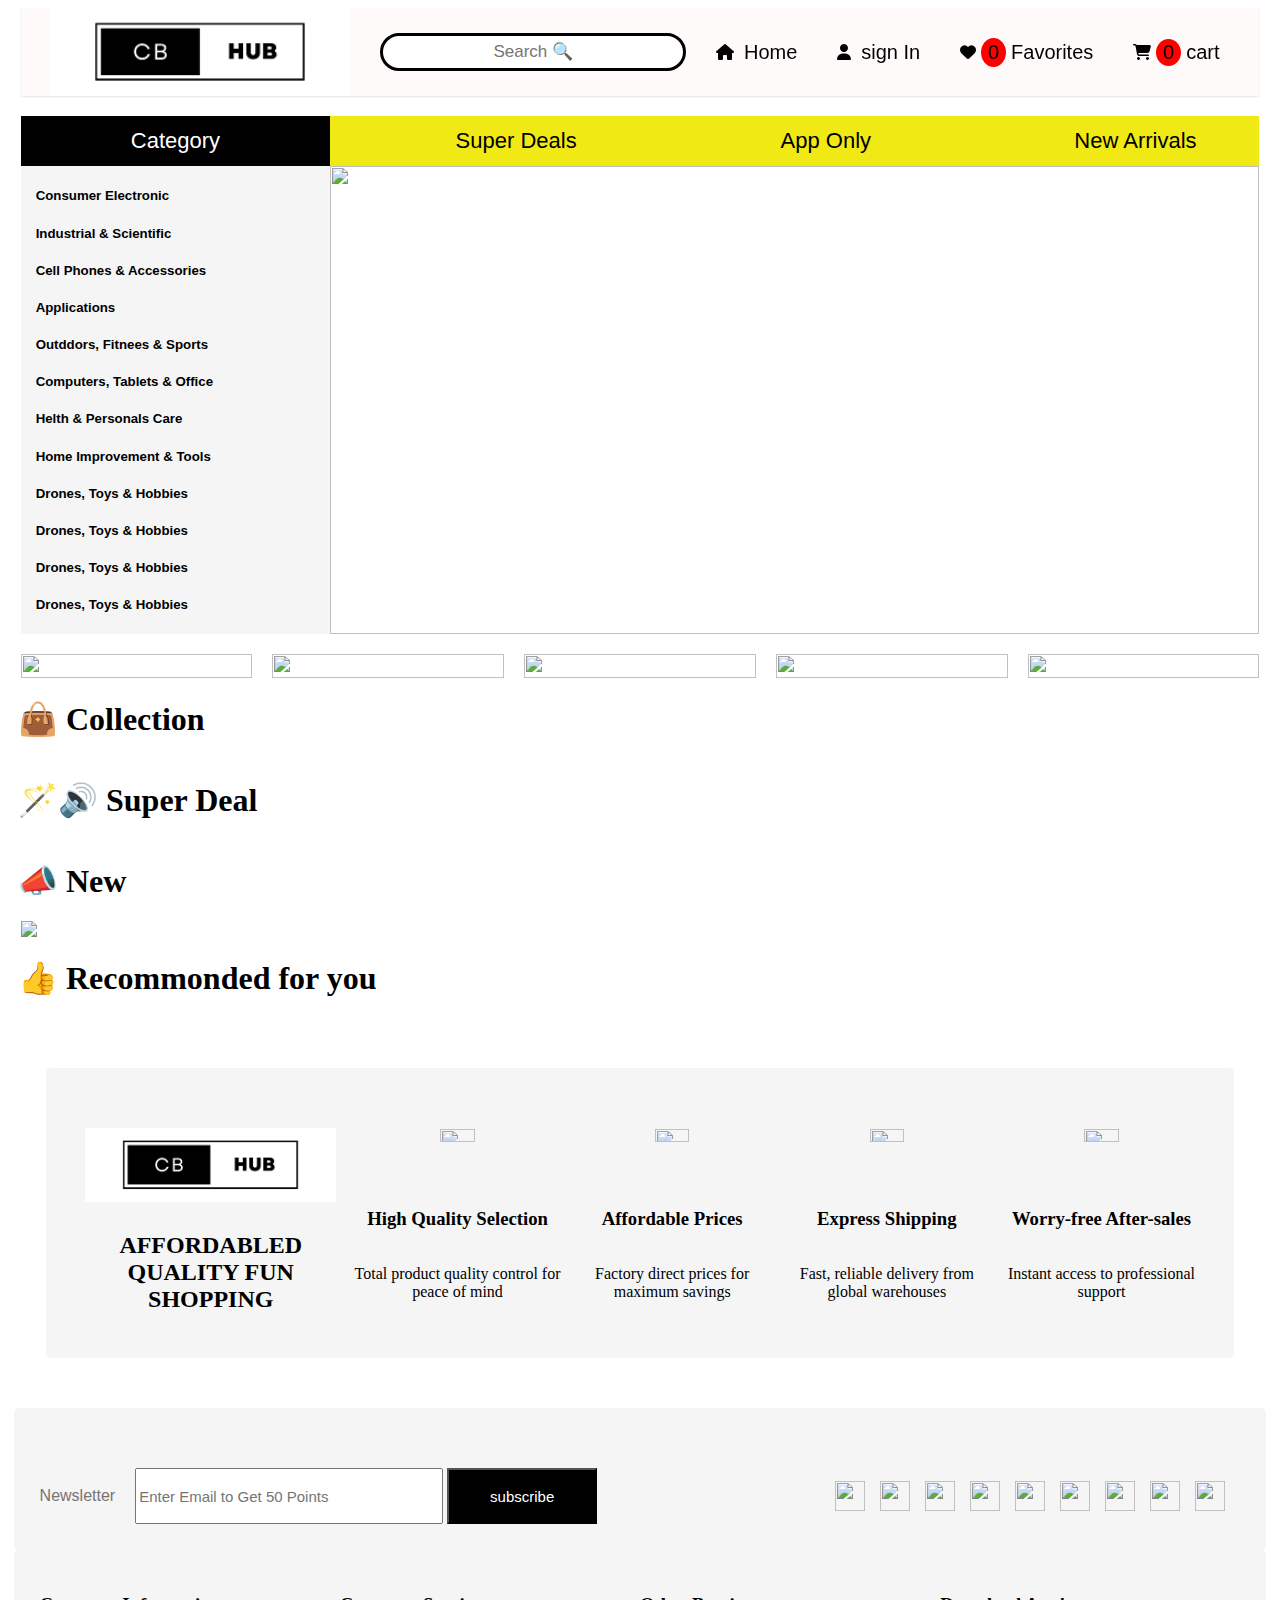
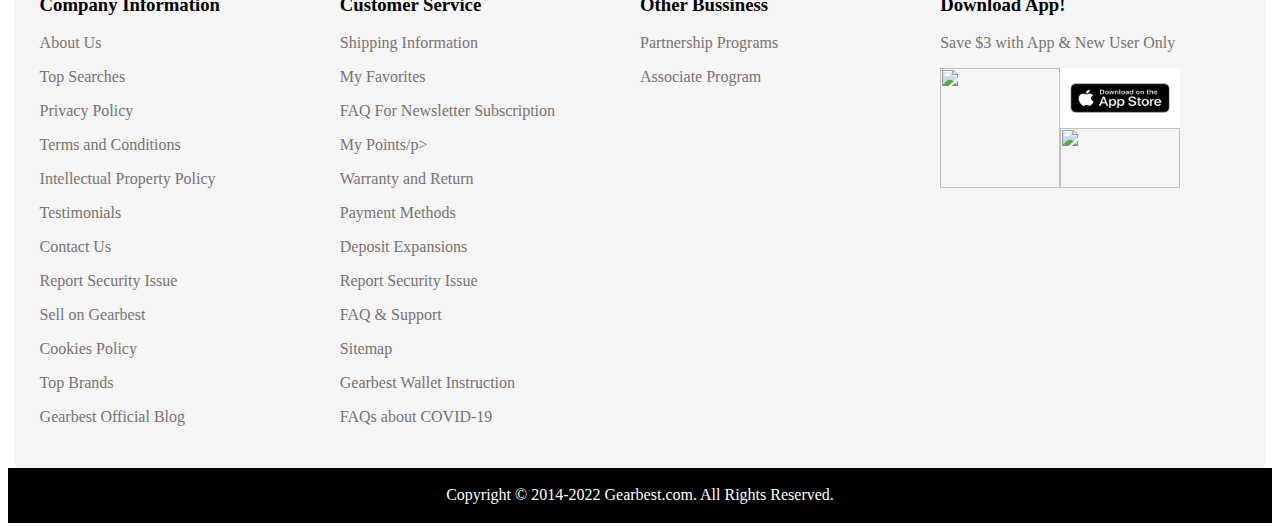
==== commit 403a60de: "project Completed" ====
--- a/index.html
+++ b/index.html
@@ -16,18 +16,18 @@
         <div><input id="search" placeholder="Search 🔍"> </div>
         <div id="home">
             <i class="fa-sharp fa-solid fa-house"></i>
-            <a href="index.html">Home</a>
+            <a href="index.html">Home</a>   
         </div>
         <div id="signin">
             <i class="fa-solid fa-user"></i>
             <a href="signup.html">sign In</a>
         </div>
         <div id="fav"> <i class="fa-solid fa-heart fa-beat"></i>
-            <spam id="favcount">1</spam><a href="fav.html">Favorites</a>
+            <spam id="favcount">0</spam><a href="fav.html">Favorites</a>
         </div>
         <div id="cart">
             <i class="fa-sharp fa-solid fa-cart-shopping"></i>
-            <spam id="cartcount">1</spam><a href="cart.html">cart <span></span></a>
+            <spam id="cartcount">0</spam><a href="cart.html">cart <span></span></a>
         </div>
     </div>
 
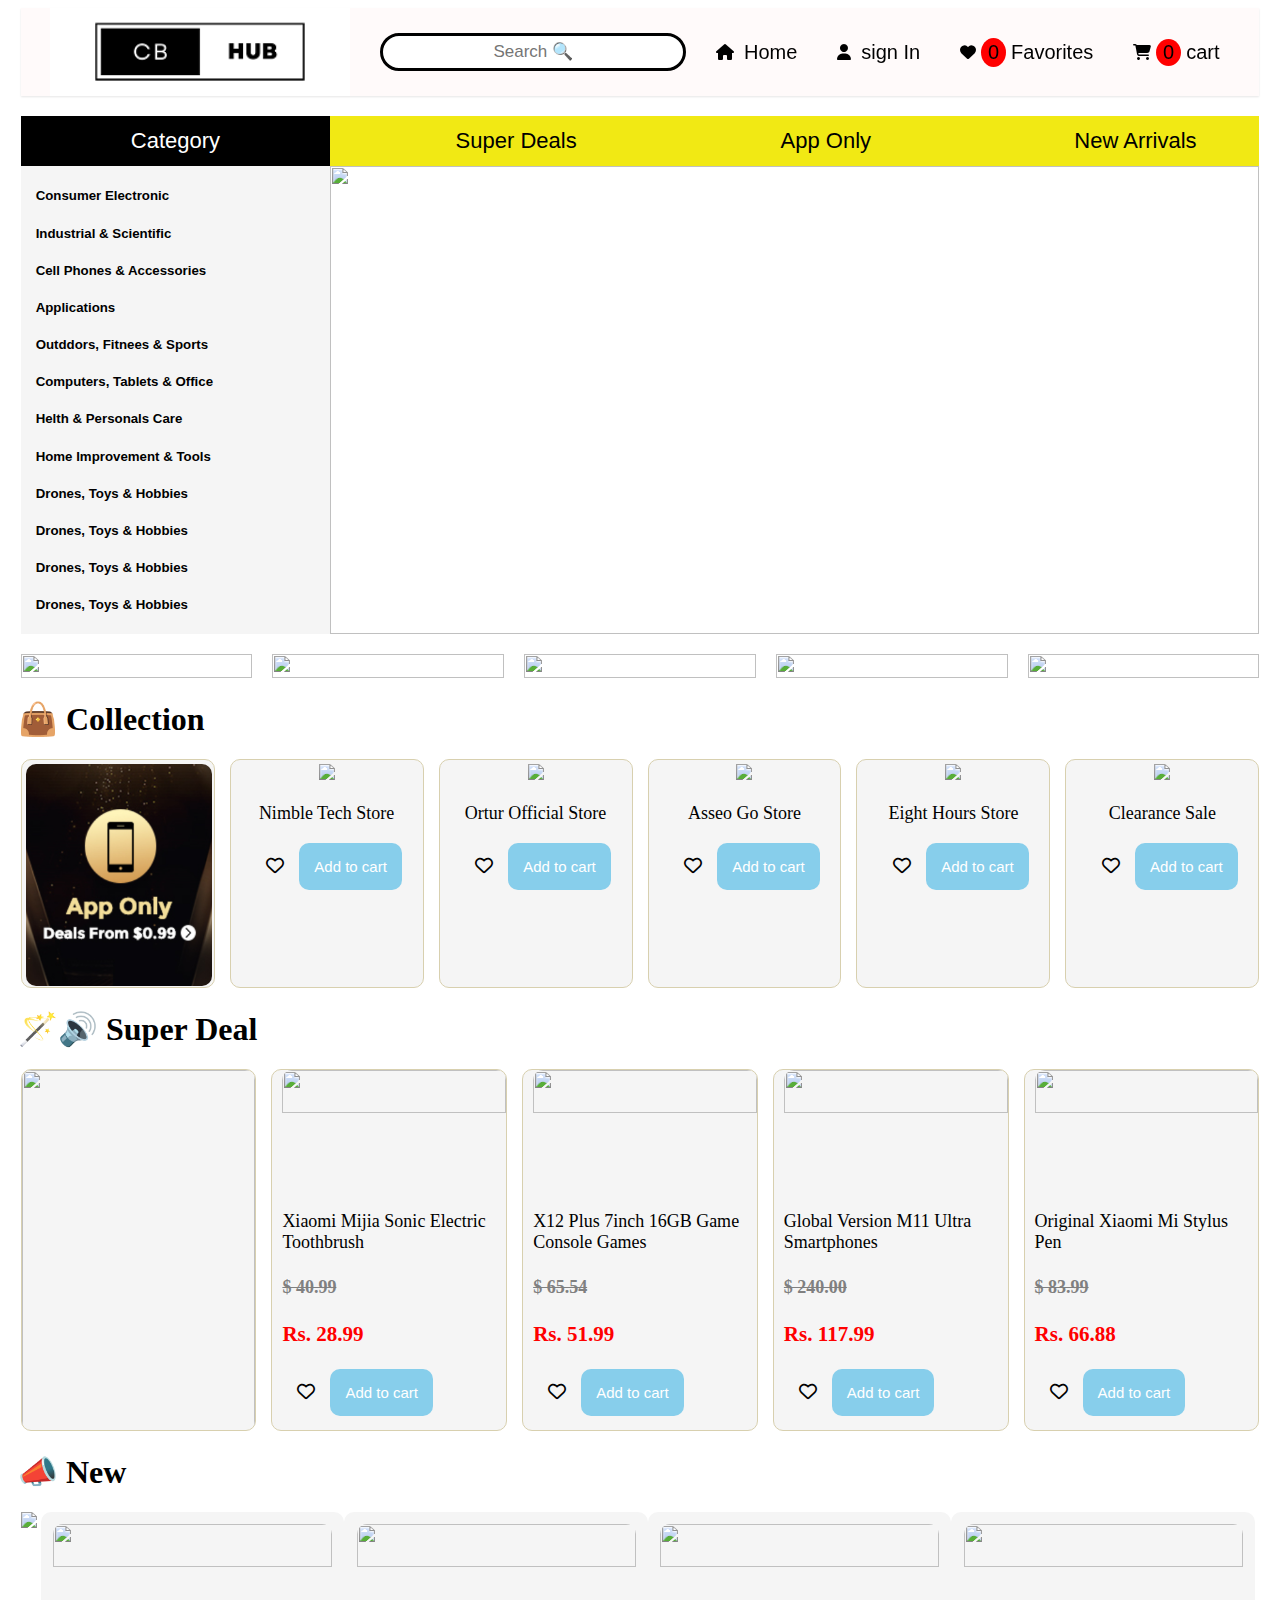
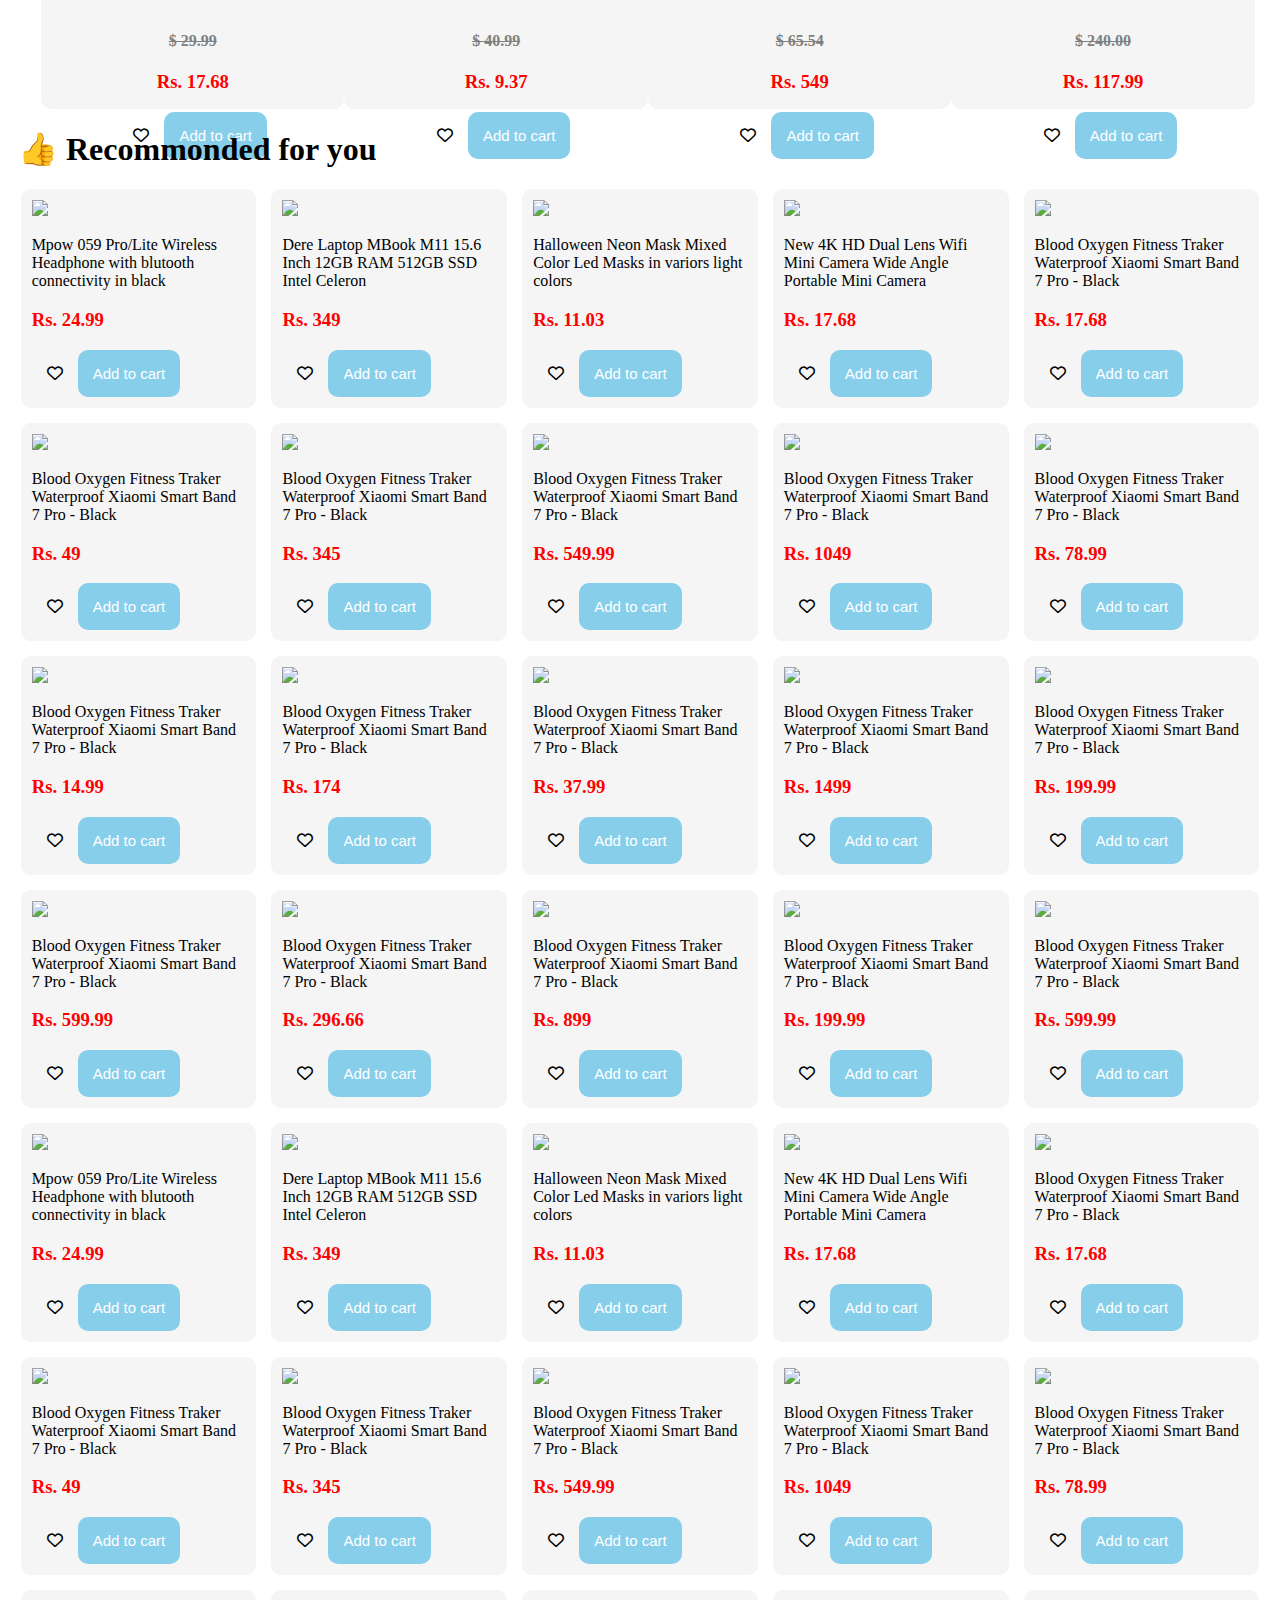
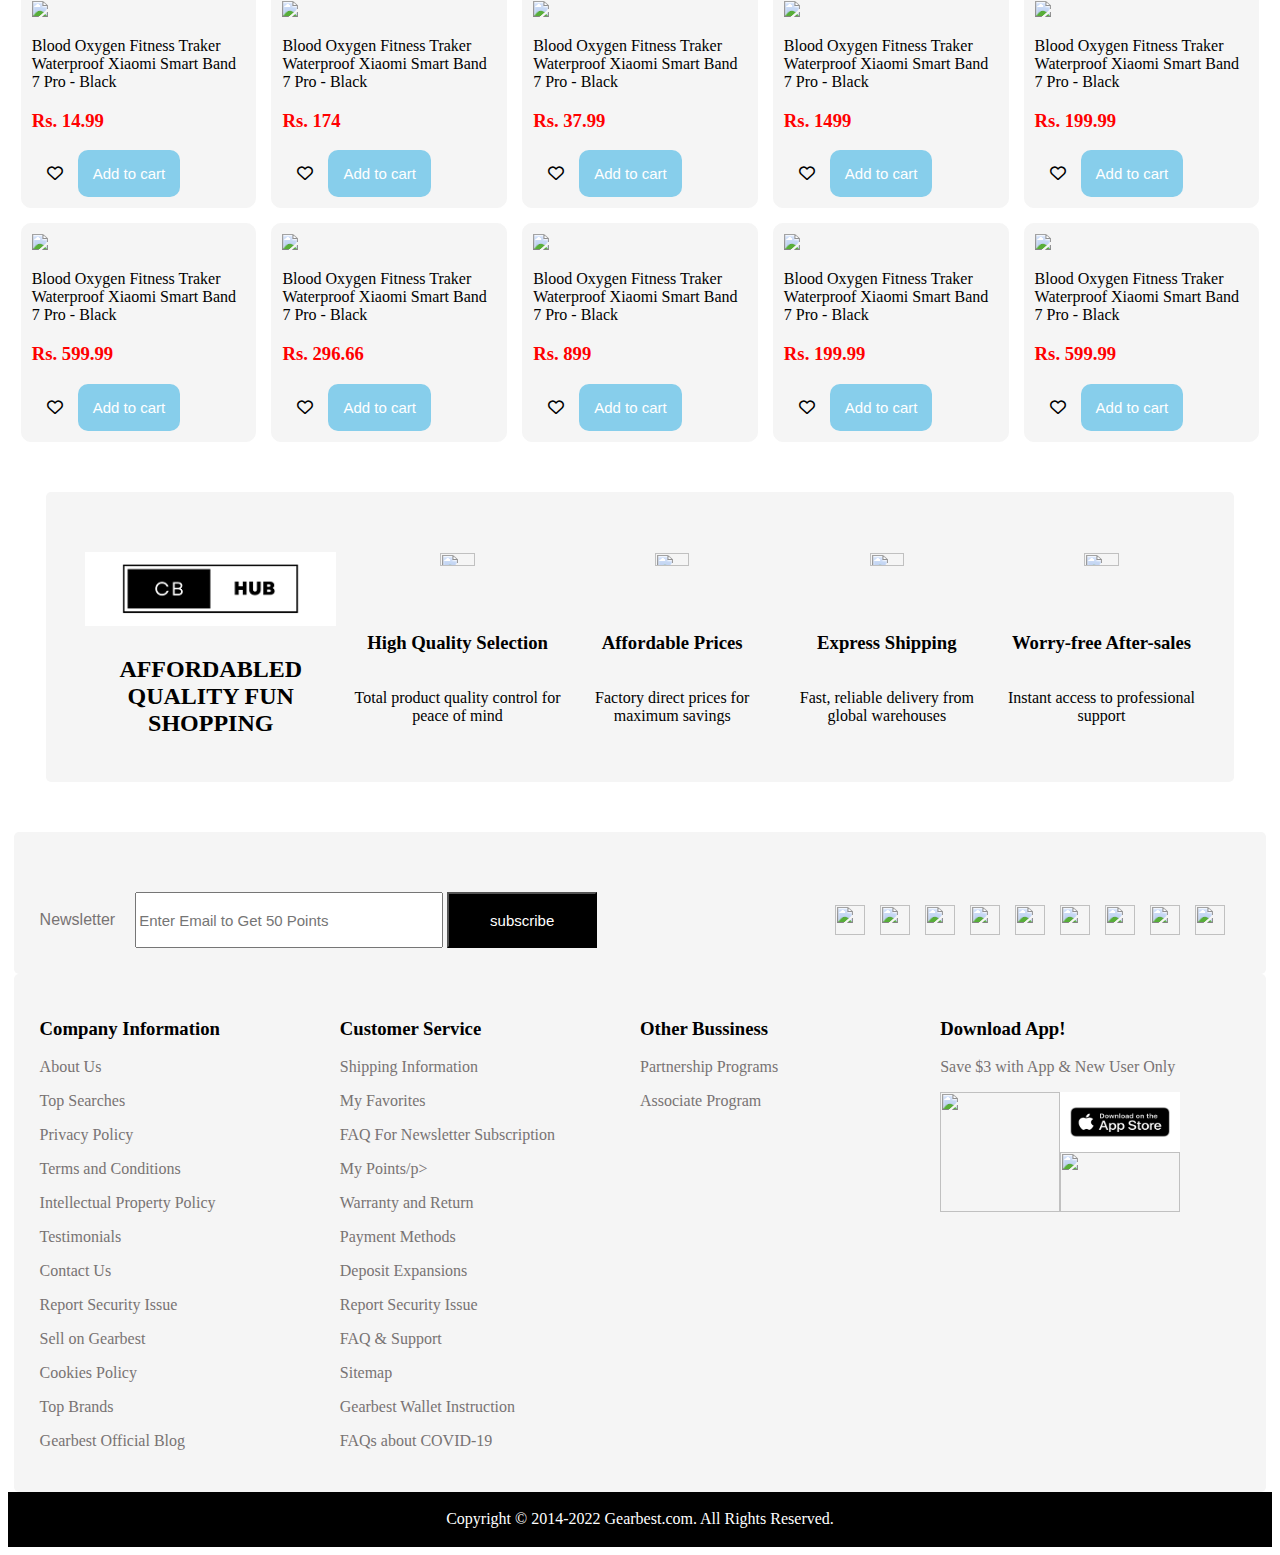
==== commit ac248b28: "Project Completed" ====
--- a/index.html
+++ b/index.html
@@ -6,6 +6,7 @@
     <meta http-equiv="X-UA-Compatible" content="IE=edge">
     <meta name="viewport" content="width=device-width, initial-scale=1.0">
     <title>CB Hub</title>
+    <link rel="icon" href="logo.jpg">
     <link rel="stylesheet" href="index.css">
     <link rel="stylesheet" href="https://cdnjs.cloudflare.com/ajax/libs/font-awesome/6.2.0/css/all.min.css" />
 </head>
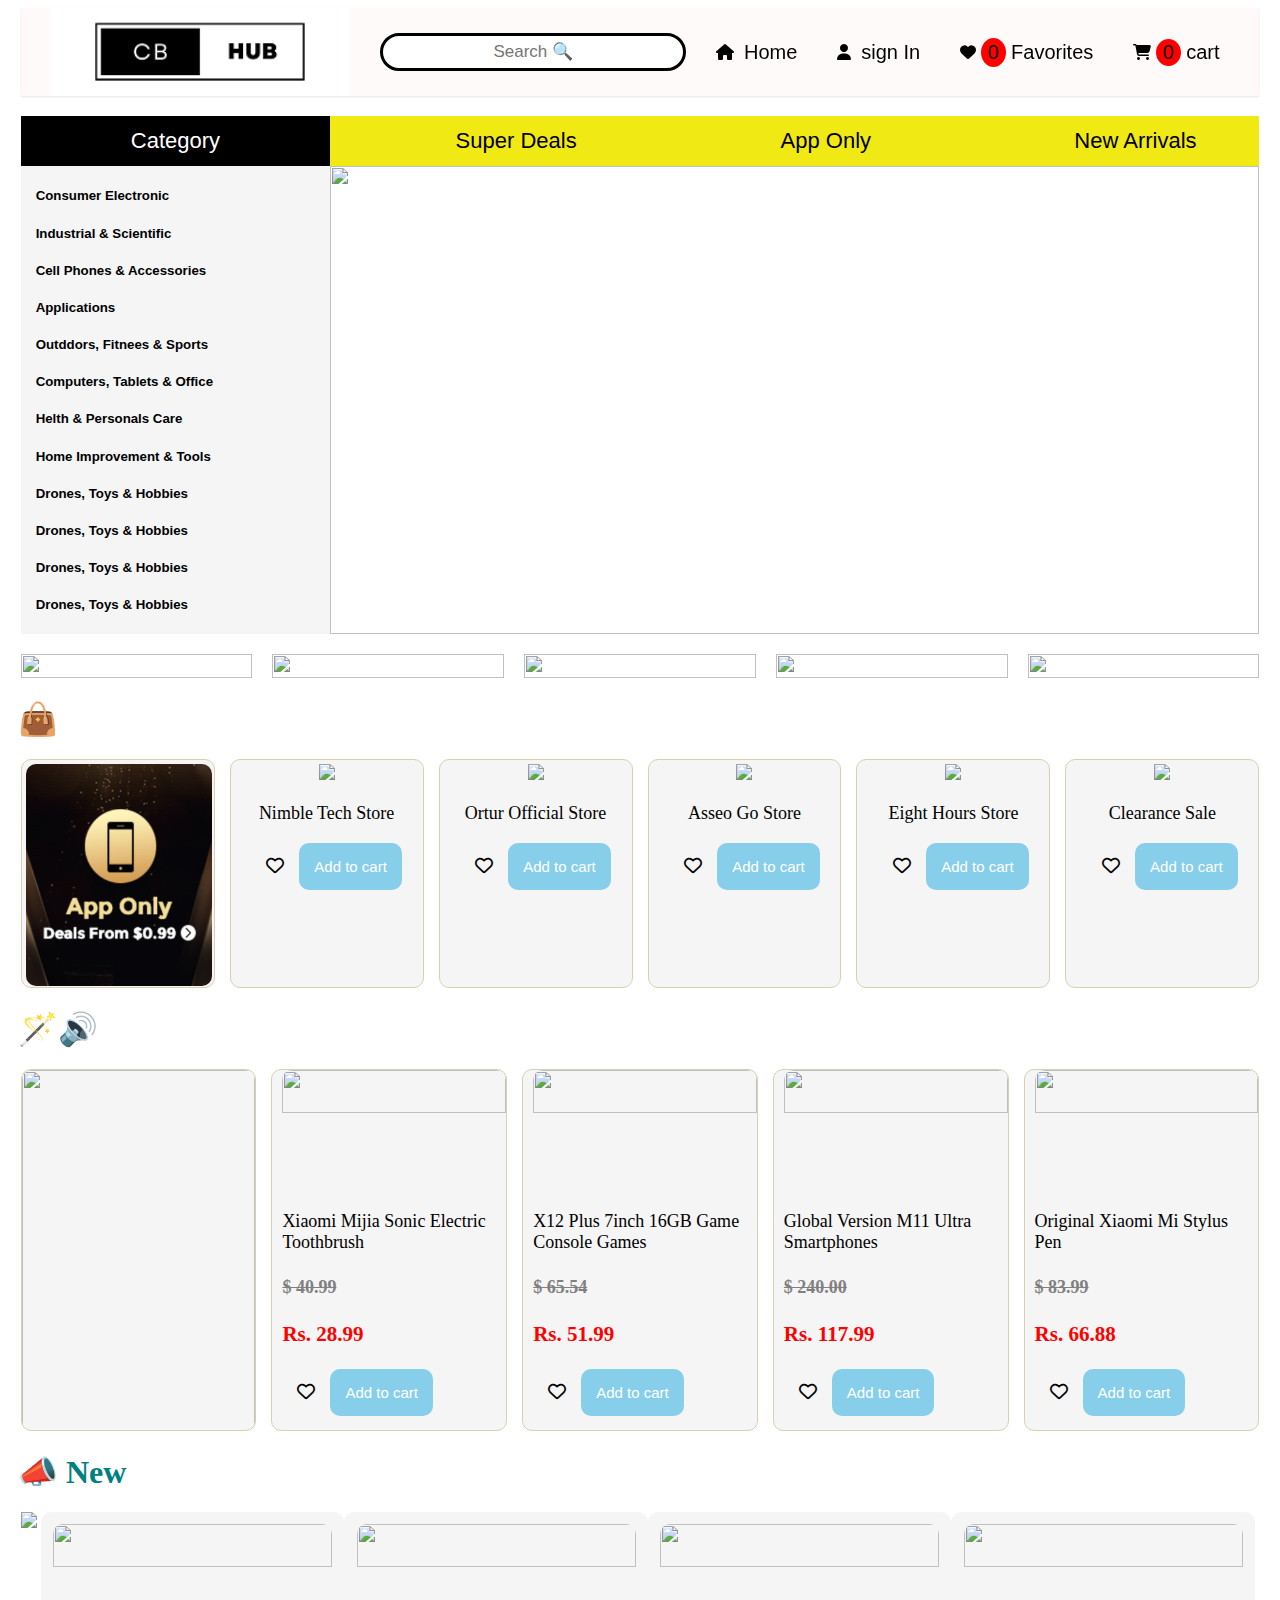
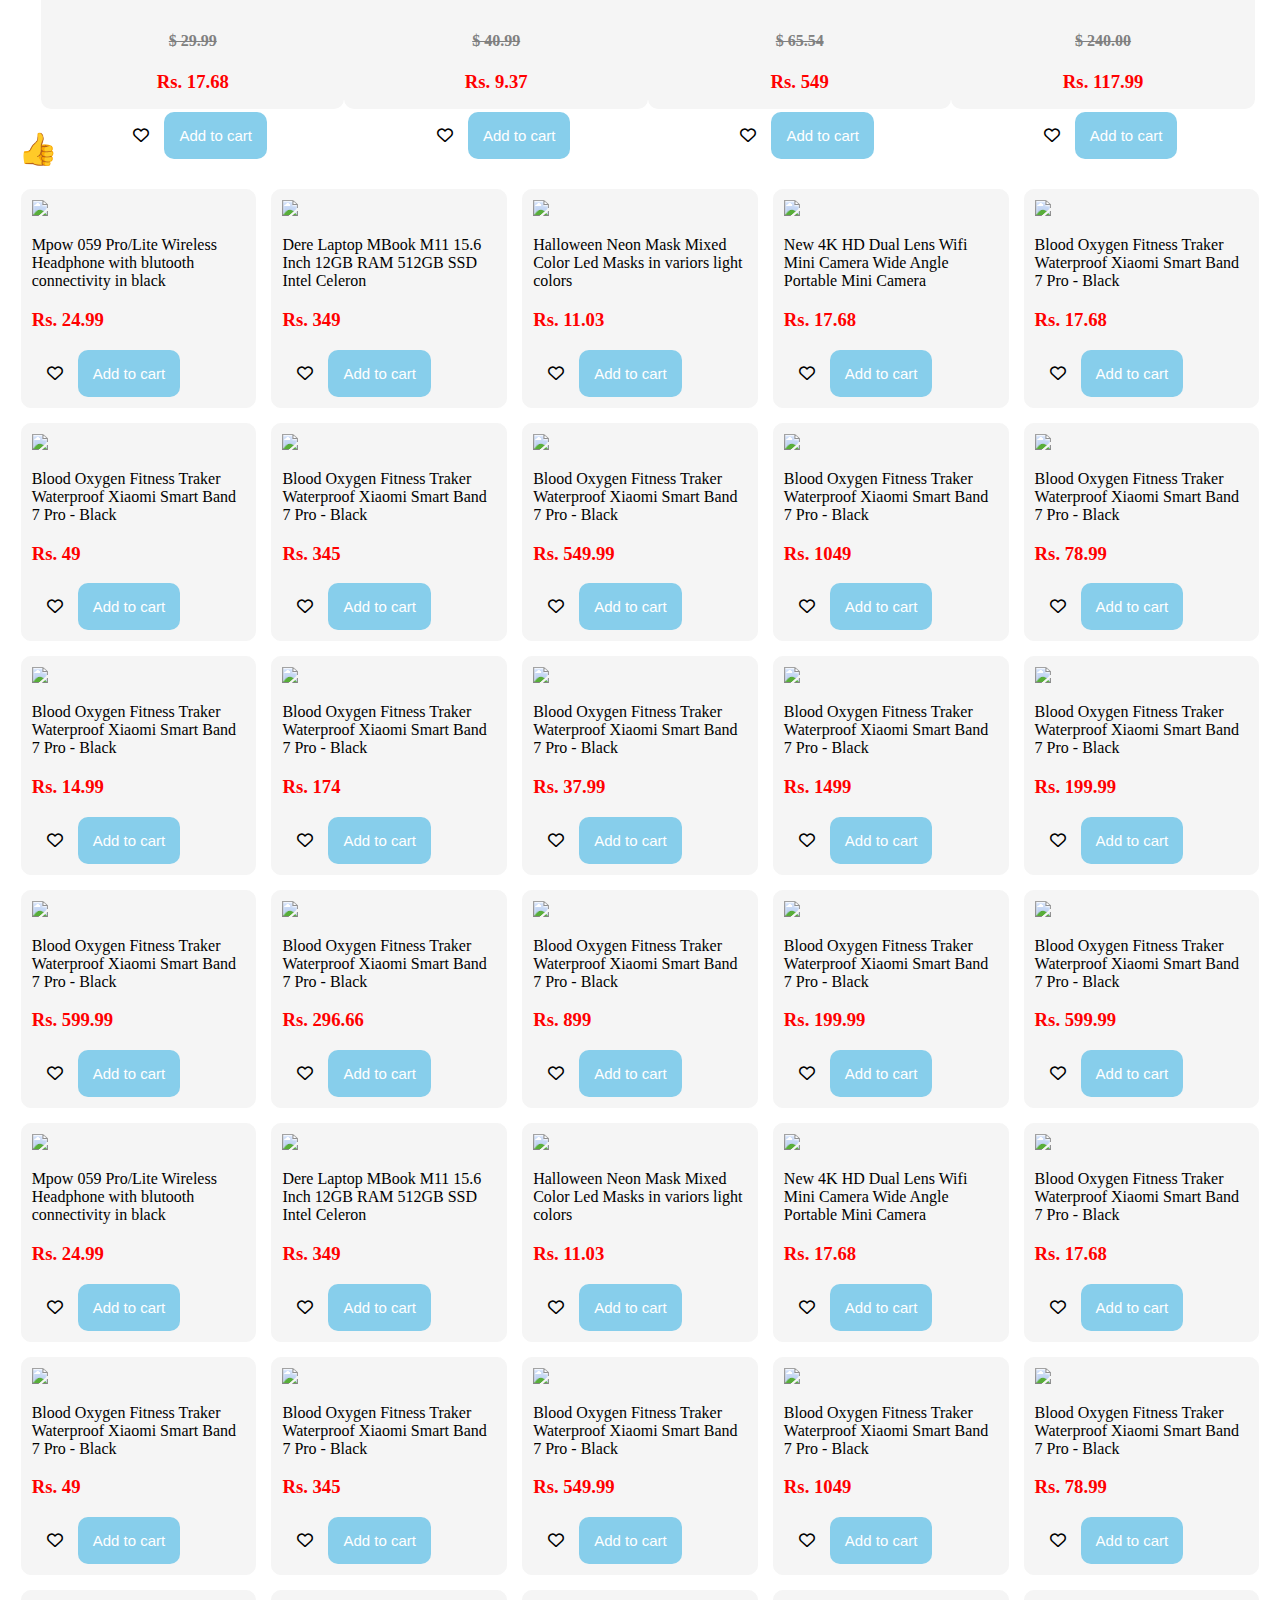
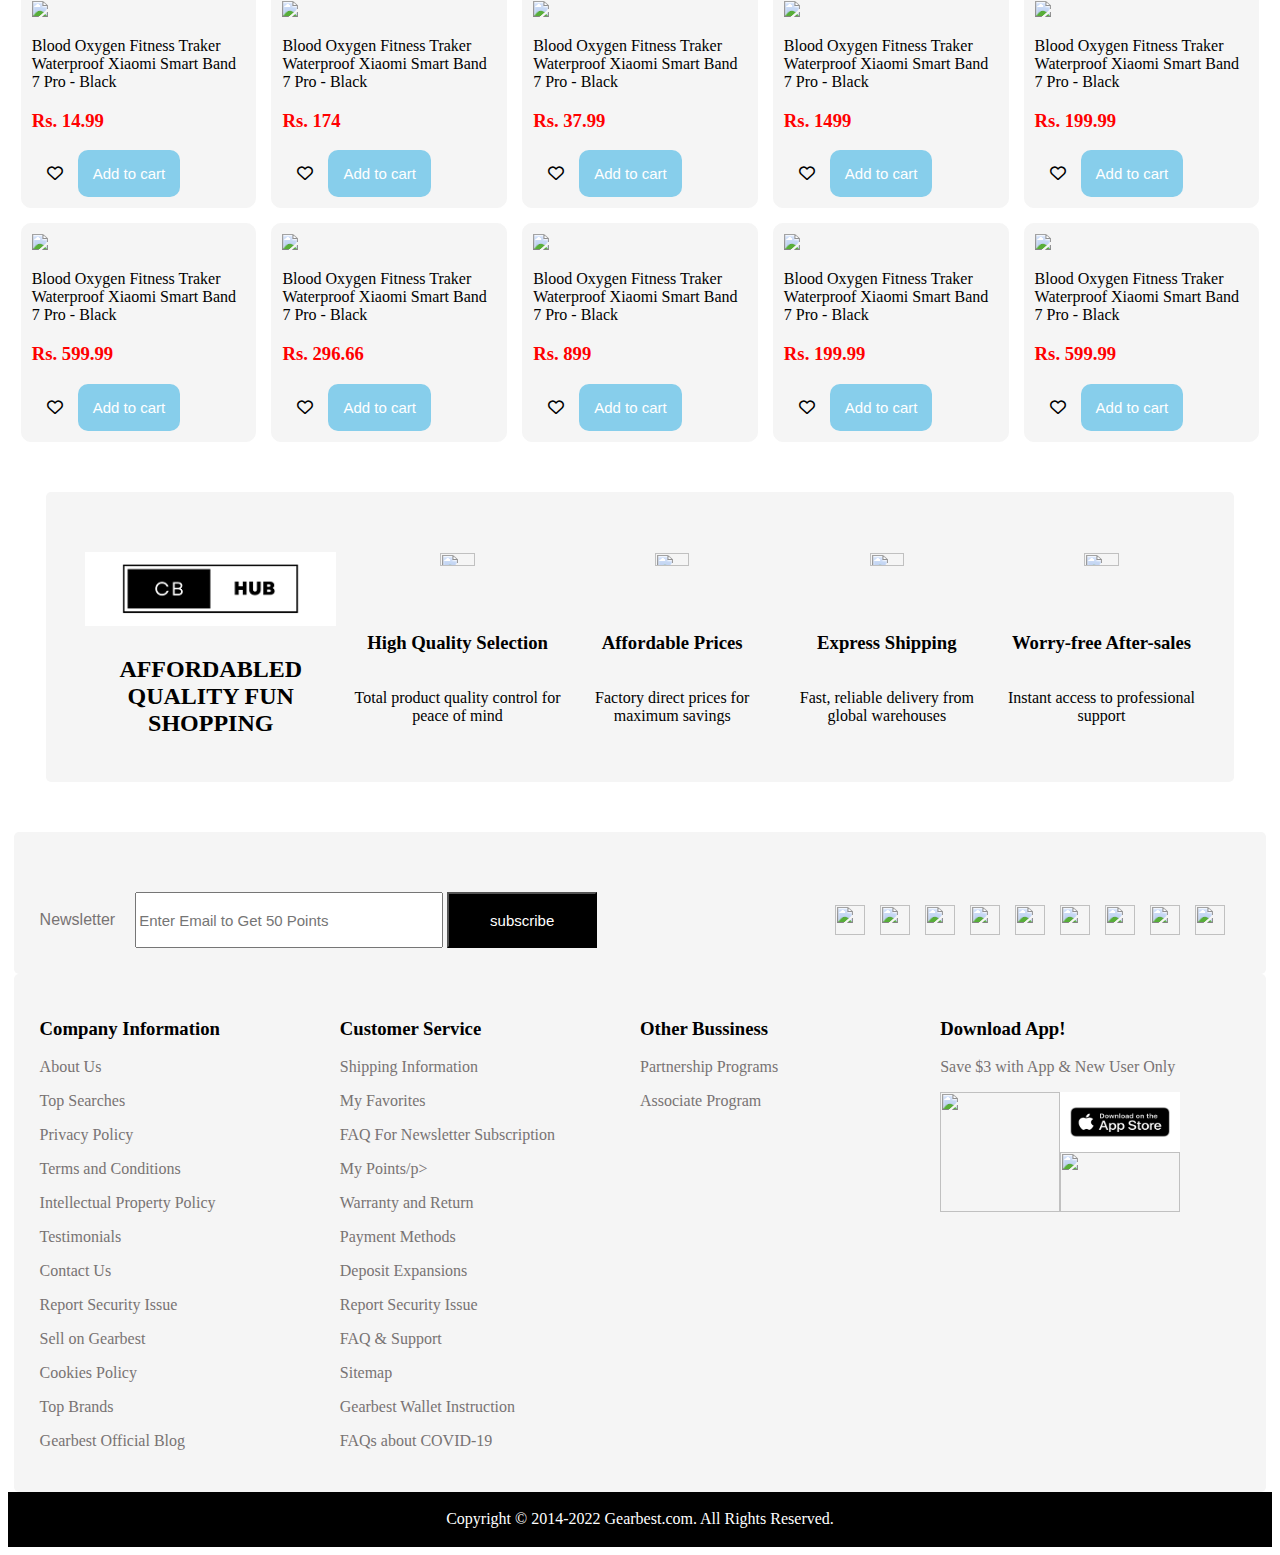
==== commit fa5539f6: "Project Completed" ====
--- a/index.html
+++ b/index.html
@@ -64,10 +64,10 @@
         <div><img src="https://uidesign.gbtcdn.com/GB/image/6080/230x120.jpg?imbypass=true"> </div>
         <div><img src="https://uidesign.gbtcdn.com/GB/image/8823/T14_230X120_en.jpg"> </div>
     </div>
-    <h1>👜 Collection </h1>
+    <h1> 👜<spam id="auto1"></spam></h1>
     <div id="collection">
     </div>
-    <h1>🪄🔊 Super Deal </h1>
+    <h1>🪄🔊<spam id="auto2"></spam></h1>
     <div id="superdeal">
     </div>
     <h1>📣 New</h1>
@@ -80,7 +80,7 @@
 
         </div>
     </div>
-    <h1>👍 Recommonded for you </h1>
+    <h1>👍 <spam id="auto3"></spam></h1>
     <div id="recommended"></div>
     <div id="bottom1">
 
@@ -198,6 +198,39 @@
         </div>
     </div>
     <div id="copyright">Copyright © 2014-2022 Gearbest.com. All Rights Reserved.</div>
+    <script src="https://cdn.jsdelivr.net/npm/typed.js@2.0.12">
+
+    </script>
+    <script>
+        var typed= new Typed("#auto1",{
+            strings : ["Your Collections"],
+            typeSpeed: 50,
+            backSpeed: 50,
+            loop: true
+        })
+    </script>
+    <script src="https://cdn.jsdelivr.net/npm/typed.js@2.0.12">
+
+    </script>
+    <script>
+        var typed= new Typed("#auto2",{
+            strings : ["Super Deal for you"],
+            typeSpeed: 50,
+            backSpeed: 50,
+            loop: true
+        })
+    </script>
+    <script src="https://cdn.jsdelivr.net/npm/typed.js@2.0.12">
+
+    </script>
+    <script>
+        var typed= new Typed("#auto3",{
+            strings : ["Recommended for You"],
+            typeSpeed: 50,
+            backSpeed: 50,
+            loop: true
+        })
+    </script>
 
 
 </body>
--- a/index.css
+++ b/index.css
@@ -1,4 +1,5 @@
-#favcount{
+h1{ color:teal}
+  #favcount{
   background-color: red;
   border-radius: 50%;
   font-size: 20px;
